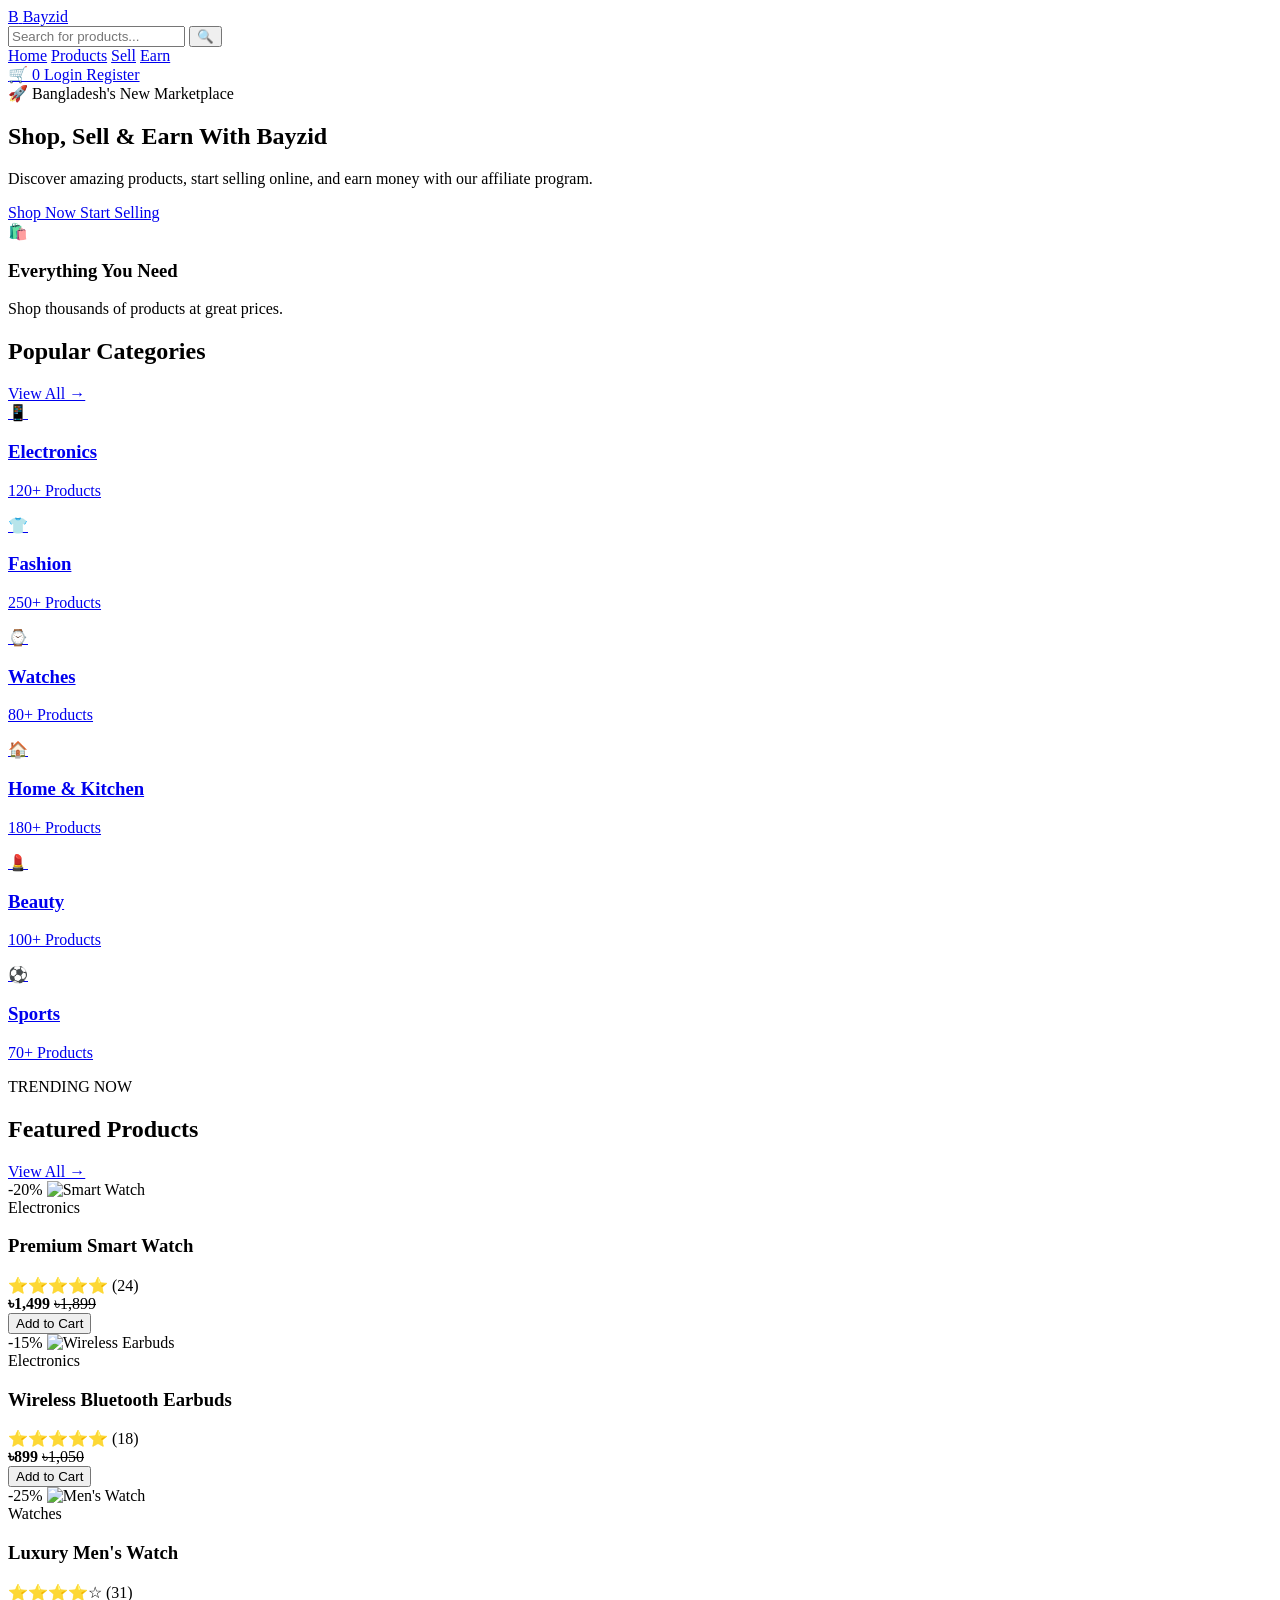
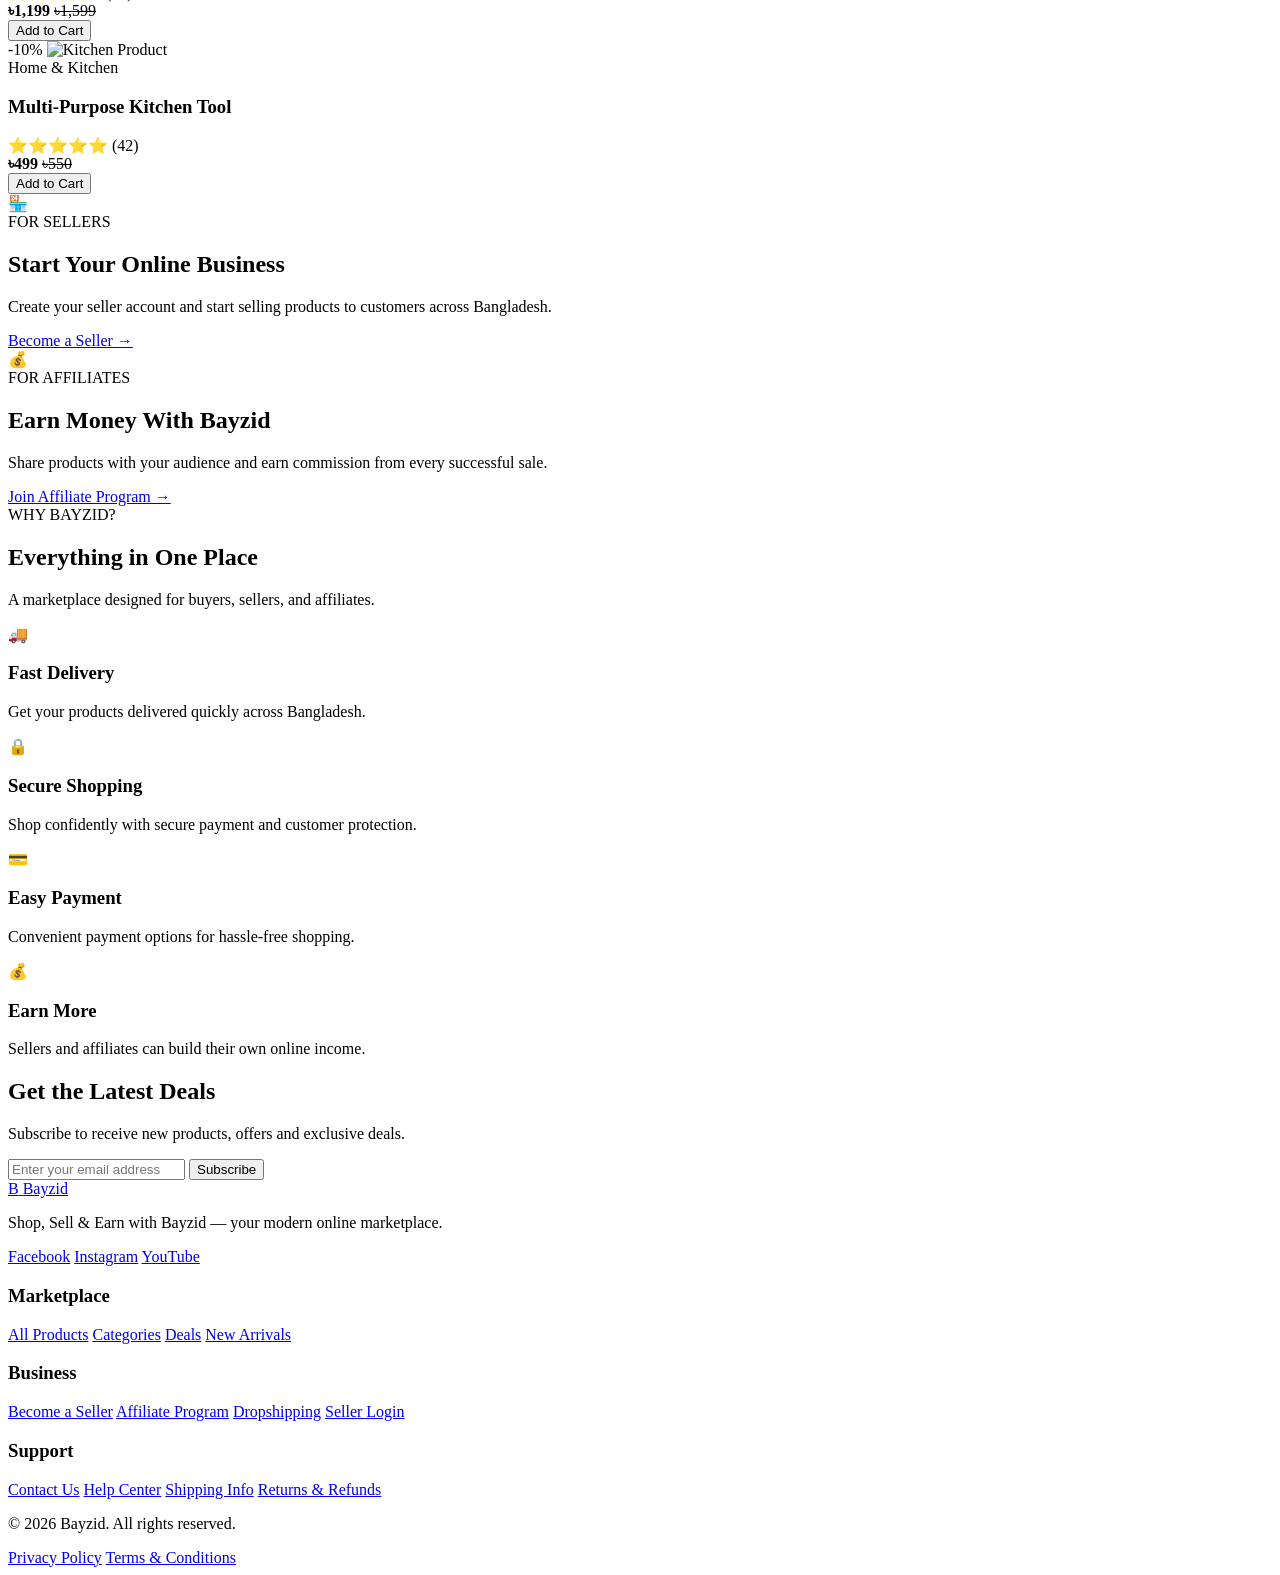
==== index.html @ ac8b2503 "Create index.html" ====
<!DOCTYPE html>
<html lang="en">
<head>
    <meta charset="UTF-8">
    <meta name="viewport" content="width=device-width, initial-scale=1.0">

    <title>Bayzid - Shop, Sell & Earn</title>

    <!-- Main CSS -->
    <link rel="stylesheet" href="style.css">

    <!-- Google Font -->
    <link rel="preconnect" href="https://fonts.googleapis.com">
    <link rel="preconnect" href="https://fonts.gstatic.com" crossorigin>
    <link
        href="https://fonts.googleapis.com/css2?family=Inter:wght@400;500;600;700;800&display=swap"
        rel="stylesheet"
    >
</head>

<body>

    <!-- ================= HEADER ================= -->
    <header class="header">
        <div class="container header-wrapper">

            <!-- Logo -->
            <a href="index.html" class="logo">
                <span class="logo-icon">B</span>
                <span class="logo-text">Bayzid</span>
            </a>

            <!-- Search -->
            <div class="search-box">
                <input
                    type="text"
                    id="searchInput"
                    placeholder="Search for products..."
                >
                <button type="button" onclick="searchProducts()">
                    🔍
                </button>
            </div>

            <!-- Navigation -->
            <nav class="navigation">
                <a href="index.html">Home</a>
                <a href="products.html">Products</a>
                <a href="seller.html">Sell</a>
                <a href="affiliate.html">Earn</a>
            </nav>

            <!-- User Actions -->
            <div class="header-actions">
                <a href="cart.html" class="cart-button">
                    🛒
                    <span id="cartCount">0</span>
                </a>

                <a href="login.html" class="login-button">
                    Login
                </a>

                <a href="register.html" class="register-button">
                    Register
                </a>
            </div>

        </div>
    </header>


    <!-- ================= HERO SECTION ================= -->
    <section class="hero">
        <div class="container hero-wrapper">

            <div class="hero-content">

                <span class="hero-badge">
                    🚀 Bangladesh's New Marketplace
                </span>

                <h1>
                    Shop, Sell & <span>Earn</span>
                    With Bayzid
                </h1>

                <p>
                    Discover amazing products, start selling online,
                    and earn money with our affiliate program.
                </p>

                <div class="hero-buttons">
                    <a href="products.html" class="primary-button">
                        Shop Now
                    </a>

                    <a href="seller.html" class="secondary-button">
                        Start Selling
                    </a>
                </div>

            </div>

            <div class="hero-image">
                <div class="hero-card">
                    <div class="hero-card-icon">🛍️</div>
                    <h3>Everything You Need</h3>
                    <p>Shop thousands of products at great prices.</p>
                </div>
            </div>

        </div>
    </section>


    <!-- ================= CATEGORIES ================= -->
    <section class="categories-section">
        <div class="container">

            <div class="section-header">
                <h2>Popular Categories</h2>
                <a href="categories.html">View All →</a>
            </div>

            <div class="categories-grid">

                <a href="products.html?category=electronics" class="category-card">
                    <div class="category-icon">📱</div>
                    <h3>Electronics</h3>
                    <p>120+ Products</p>
                </a>

                <a href="products.html?category=fashion" class="category-card">
                    <div class="category-icon">👕</div>
                    <h3>Fashion</h3>
                    <p>250+ Products</p>
                </a>

                <a href="products.html?category=watch" class="category-card">
                    <div class="category-icon">⌚</div>
                    <h3>Watches</h3>
                    <p>80+ Products</p>
                </a>

                <a href="products.html?category=home" class="category-card">
                    <div class="category-icon">🏠</div>
                    <h3>Home & Kitchen</h3>
                    <p>180+ Products</p>
                </a>

                <a href="products.html?category=beauty" class="category-card">
                    <div class="category-icon">💄</div>
                    <h3>Beauty</h3>
                    <p>100+ Products</p>
                </a>

                <a href="products.html?category=sports" class="category-card">
                    <div class="category-icon">⚽</div>
                    <h3>Sports</h3>
                    <p>70+ Products</p>
                </a>

            </div>

        </div>
    </section>


    <!-- ================= FEATURED PRODUCTS ================= -->
    <section class="products-section">
        <div class="container">

            <div class="section-header">
                <div>
                    <span class="section-label">TRENDING NOW</span>
                    <h2>Featured Products</h2>
                </div>

                <a href="products.html">View All →</a>
            </div>

            <div class="products-grid" id="productGrid">

                <!-- Product 01 -->
                <div class="product-card">

                    <div class="product-image">
                        <span class="discount-badge">-20%</span>
                        <img
                            src="assets/images/product-1.jpg"
                            alt="Smart Watch"
                        >
                    </div>

                    <div class="product-info">

                        <span class="product-category">
                            Electronics
                        </span>

                        <h3>Premium Smart Watch</h3>

                        <div class="rating">
                            ⭐⭐⭐⭐⭐
                            <span>(24)</span>
                        </div>

                        <div class="price">
                            <strong>৳1,499</strong>
                            <del>৳1,899</del>
                        </div>

                        <button
                            class="add-cart-button"
                            onclick="addToCart('Premium Smart Watch', 1499)"
                        >
                            Add to Cart
                        </button>

                    </div>
                </div>


                <!-- Product 02 -->
                <div class="product-card">

                    <div class="product-image">
                        <span class="discount-badge">-15%</span>
                        <img
                            src="assets/images/product-2.jpg"
                            alt="Wireless Earbuds"
                        >
                    </div>

                    <div class="product-info">

                        <span class="product-category">
                            Electronics
                        </span>

                        <h3>Wireless Bluetooth Earbuds</h3>

                        <div class="rating">
                            ⭐⭐⭐⭐⭐
                            <span>(18)</span>
                        </div>

                        <div class="price">
                            <strong>৳899</strong>
                            <del>৳1,050</del>
                        </div>

                        <button
                            class="add-cart-button"
                            onclick="addToCart('Wireless Bluetooth Earbuds', 899)"
                        >
                            Add to Cart
                        </button>

                    </div>
                </div>


                <!-- Product 03 -->
                <div class="product-card">

                    <div class="product-image">
                        <span class="discount-badge">-25%</span>
                        <img
                            src="assets/images/product-3.jpg"
                            alt="Men's Watch"
                        >
                    </div>

                    <div class="product-info">

                        <span class="product-category">
                            Watches
                        </span>

                        <h3>Luxury Men's Watch</h3>

                        <div class="rating">
                            ⭐⭐⭐⭐☆
                            <span>(31)</span>
                        </div>

                        <div class="price">
                            <strong>৳1,199</strong>
                            <del>৳1,599</del>
                        </div>

                        <button
                            class="add-cart-button"
                            onclick="addToCart('Luxury Men Watch', 1199)"
                        >
                            Add to Cart
                        </button>

                    </div>
                </div>


                <!-- Product 04 -->
                <div class="product-card">

                    <div class="product-image">
                        <span class="discount-badge">-10%</span>
                        <img
                            src="assets/images/product-4.jpg"
                            alt="Kitchen Product"
                        >
                    </div>

                    <div class="product-info">

                        <span class="product-category">
                            Home & Kitchen
                        </span>

                        <h3>Multi-Purpose Kitchen Tool</h3>

                        <div class="rating">
                            ⭐⭐⭐⭐⭐
                            <span>(42)</span>
                        </div>

                        <div class="price">
                            <strong>৳499</strong>
                            <del>৳550</del>
                        </div>

                        <button
                            class="add-cart-button"
                            onclick="addToCart('Multi-Purpose Kitchen Tool', 499)"
                        >
                            Add to Cart
                        </button>

                    </div>
                </div>

            </div>

        </div>
    </section>


    <!-- ================= SELLER / AFFILIATE BANNER ================= -->
    <section class="business-section">
        <div class="container business-grid">

            <div class="business-card seller-card">

                <div class="business-icon">
                    🏪
                </div>

                <div>
                    <span>FOR SELLERS</span>

                    <h2>
                        Start Your Online Business
                    </h2>

                    <p>
                        Create your seller account and start selling
                        products to customers across Bangladesh.
                    </p>

                    <a href="seller.html">
                        Become a Seller →
                    </a>
                </div>

            </div>


            <div class="business-card affiliate-card">

                <div class="business-icon">
                    💰
                </div>

                <div>
                    <span>FOR AFFILIATES</span>

                    <h2>
                        Earn Money With Bayzid
                    </h2>

                    <p>
                        Share products with your audience and earn
                        commission from every successful sale.
                    </p>

                    <a href="affiliate.html">
                        Join Affiliate Program →
                    </a>
                </div>

            </div>

        </div>
    </section>


    <!-- ================= WHY BAYZID ================= -->
    <section class="why-section">
        <div class="container">

            <div class="section-header center">
                <span class="section-label">WHY BAYZID?</span>
                <h2>Everything in One Place</h2>
                <p>
                    A marketplace designed for buyers, sellers,
                    and affiliates.
                </p>
            </div>


            <div class="features-grid">

                <div class="feature-card">
                    <div class="feature-icon">🚚</div>
                    <h3>Fast Delivery</h3>
                    <p>
                        Get your products delivered quickly
                        across Bangladesh.
                    </p>
                </div>

                <div class="feature-card">
                    <div class="feature-icon">🔒</div>
                    <h3>Secure Shopping</h3>
                    <p>
                        Shop confidently with secure payment
                        and customer protection.
                    </p>
                </div>

                <div class="feature-card">
                    <div class="feature-icon">💳</div>
                    <h3>Easy Payment</h3>
                    <p>
                        Convenient payment options for
                        hassle-free shopping.
                    </p>
                </div>

                <div class="feature-card">
                    <div class="feature-icon">💰</div>
                    <h3>Earn More</h3>
                    <p>
                        Sellers and affiliates can build
                        their own online income.
                    </p>
                </div>

            </div>

        </div>
    </section>


    <!-- ================= NEWSLETTER ================= -->
    <section class="newsletter-section">
        <div class="container newsletter-wrapper">

            <div>
                <h2>Get the Latest Deals</h2>
                <p>
                    Subscribe to receive new products,
                    offers and exclusive deals.
                </p>
            </div>

            <form
                class="newsletter-form"
                onsubmit="subscribeNewsletter(event)"
            >
                <input
                    type="email"
                    id="newsletterEmail"
                    placeholder="Enter your email address"
                    required
                >

                <button type="submit">
                    Subscribe
                </button>
            </form>

        </div>
    </section>


    <!-- ================= FOOTER ================= -->
    <footer class="footer">

        <div class="container footer-grid">

            <div class="footer-about">

                <a href="index.html" class="logo footer-logo">
                    <span class="logo-icon">B</span>
                    <span class="logo-text">Bayzid</span>
                </a>

                <p>
                    Shop, Sell & Earn with Bayzid —
                    your modern online marketplace.
                </p>

                <div class="social-links">
                    <a href="#" aria-label="Facebook">Facebook</a>
                    <a href="#" aria-label="Instagram">Instagram</a>
                    <a href="#" aria-label="YouTube">YouTube</a>
                </div>

            </div>


            <div class="footer-column">

                <h3>Marketplace</h3>

                <a href="products.html">All Products</a>
                <a href="categories.html">Categories</a>
                <a href="deals.html">Deals</a>
                <a href="new-arrivals.html">New Arrivals</a>

            </div>


            <div class="footer-column">

                <h3>Business</h3>

                <a href="seller.html">Become a Seller</a>
                <a href="affiliate.html">Affiliate Program</a>
                <a href="dropshipping.html">Dropshipping</a>
                <a href="seller-login.html">Seller Login</a>

            </div>


            <div class="footer-column">

                <h3>Support</h3>

                <a href="contact.html">Contact Us</a>
                <a href="help.html">Help Center</a>
                <a href="shipping.html">Shipping Info</a>
                <a href="returns.html">Returns & Refunds</a>

            </div>

        </div>


        <div class="container footer-bottom">

            <p>
                © 2026 Bayzid. All rights reserved.
            </p>

            <div>
                <a href="privacy.html">Privacy Policy</a>
                <a href="terms.html">Terms & Conditions</a>
            </div>

        </div>

    </footer>


    <!-- Main JavaScript -->
    <script src="script.js"></script>

</body>
                  </html>
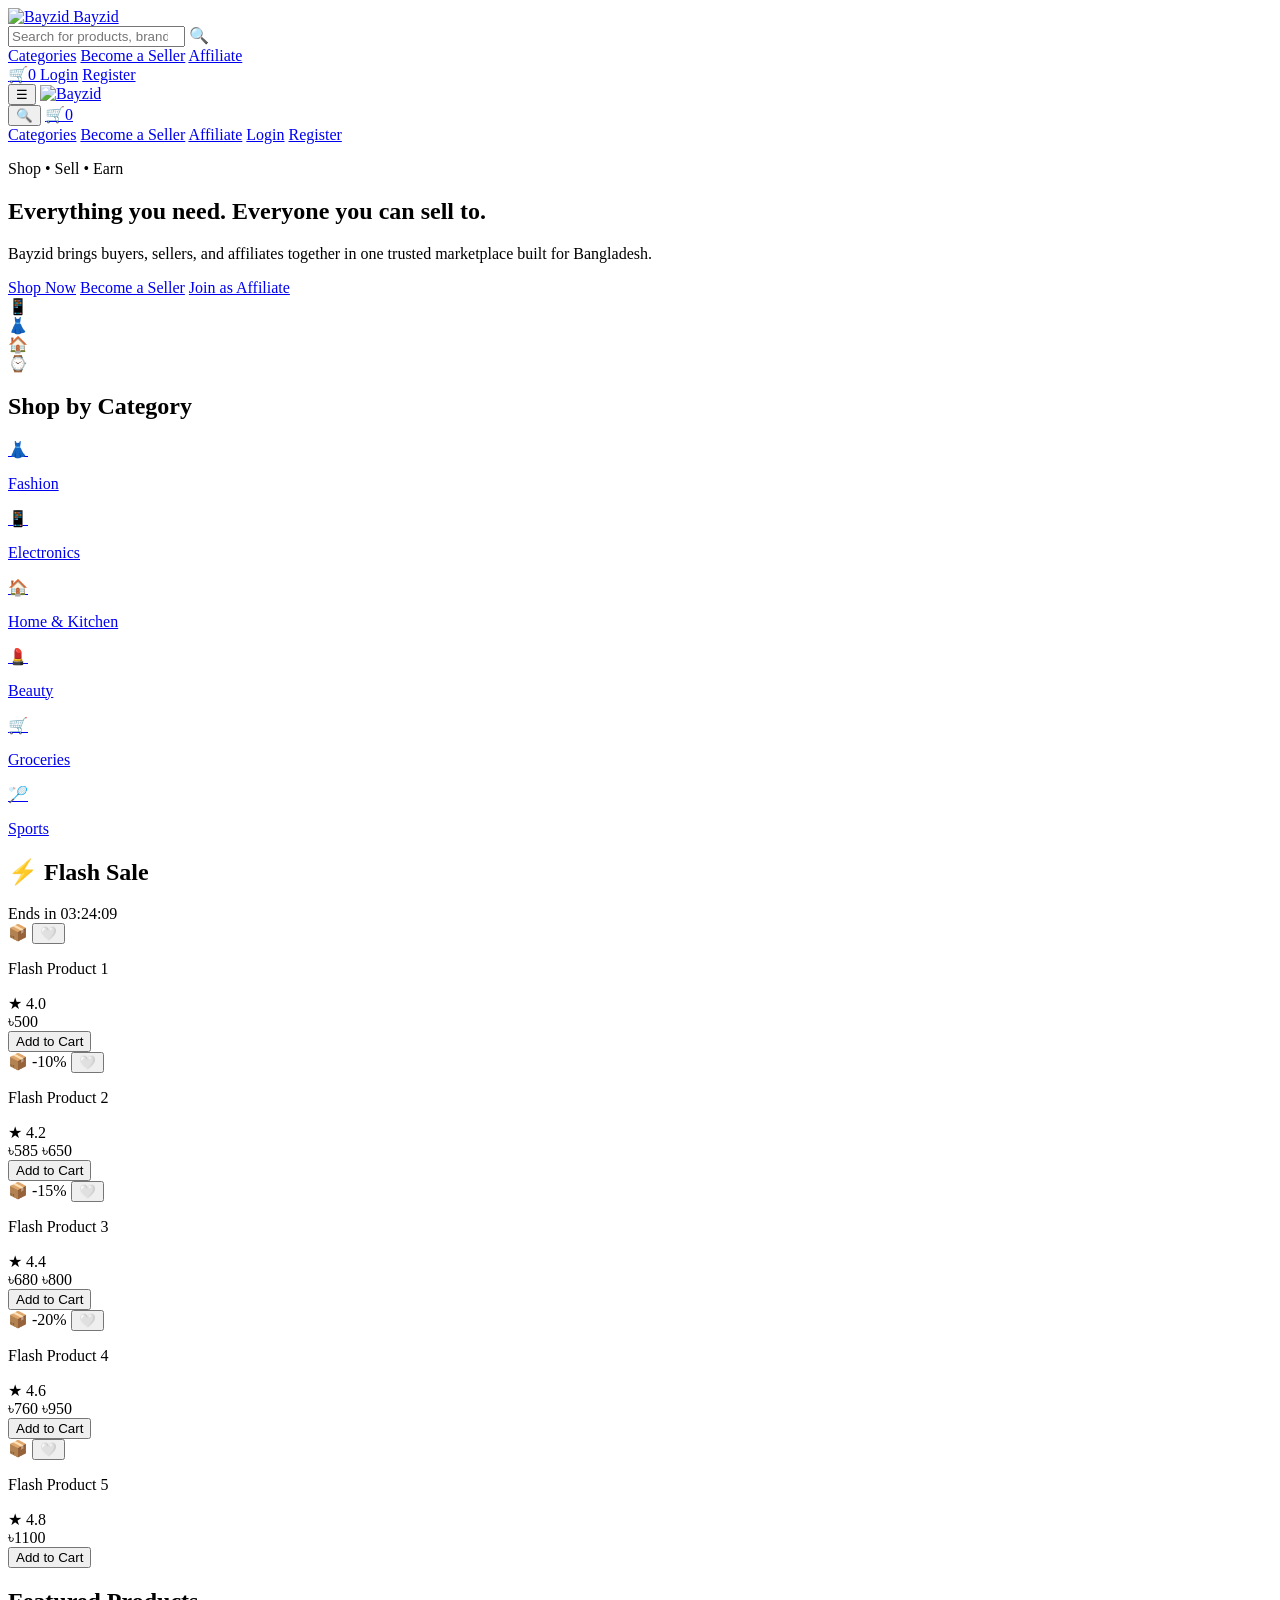
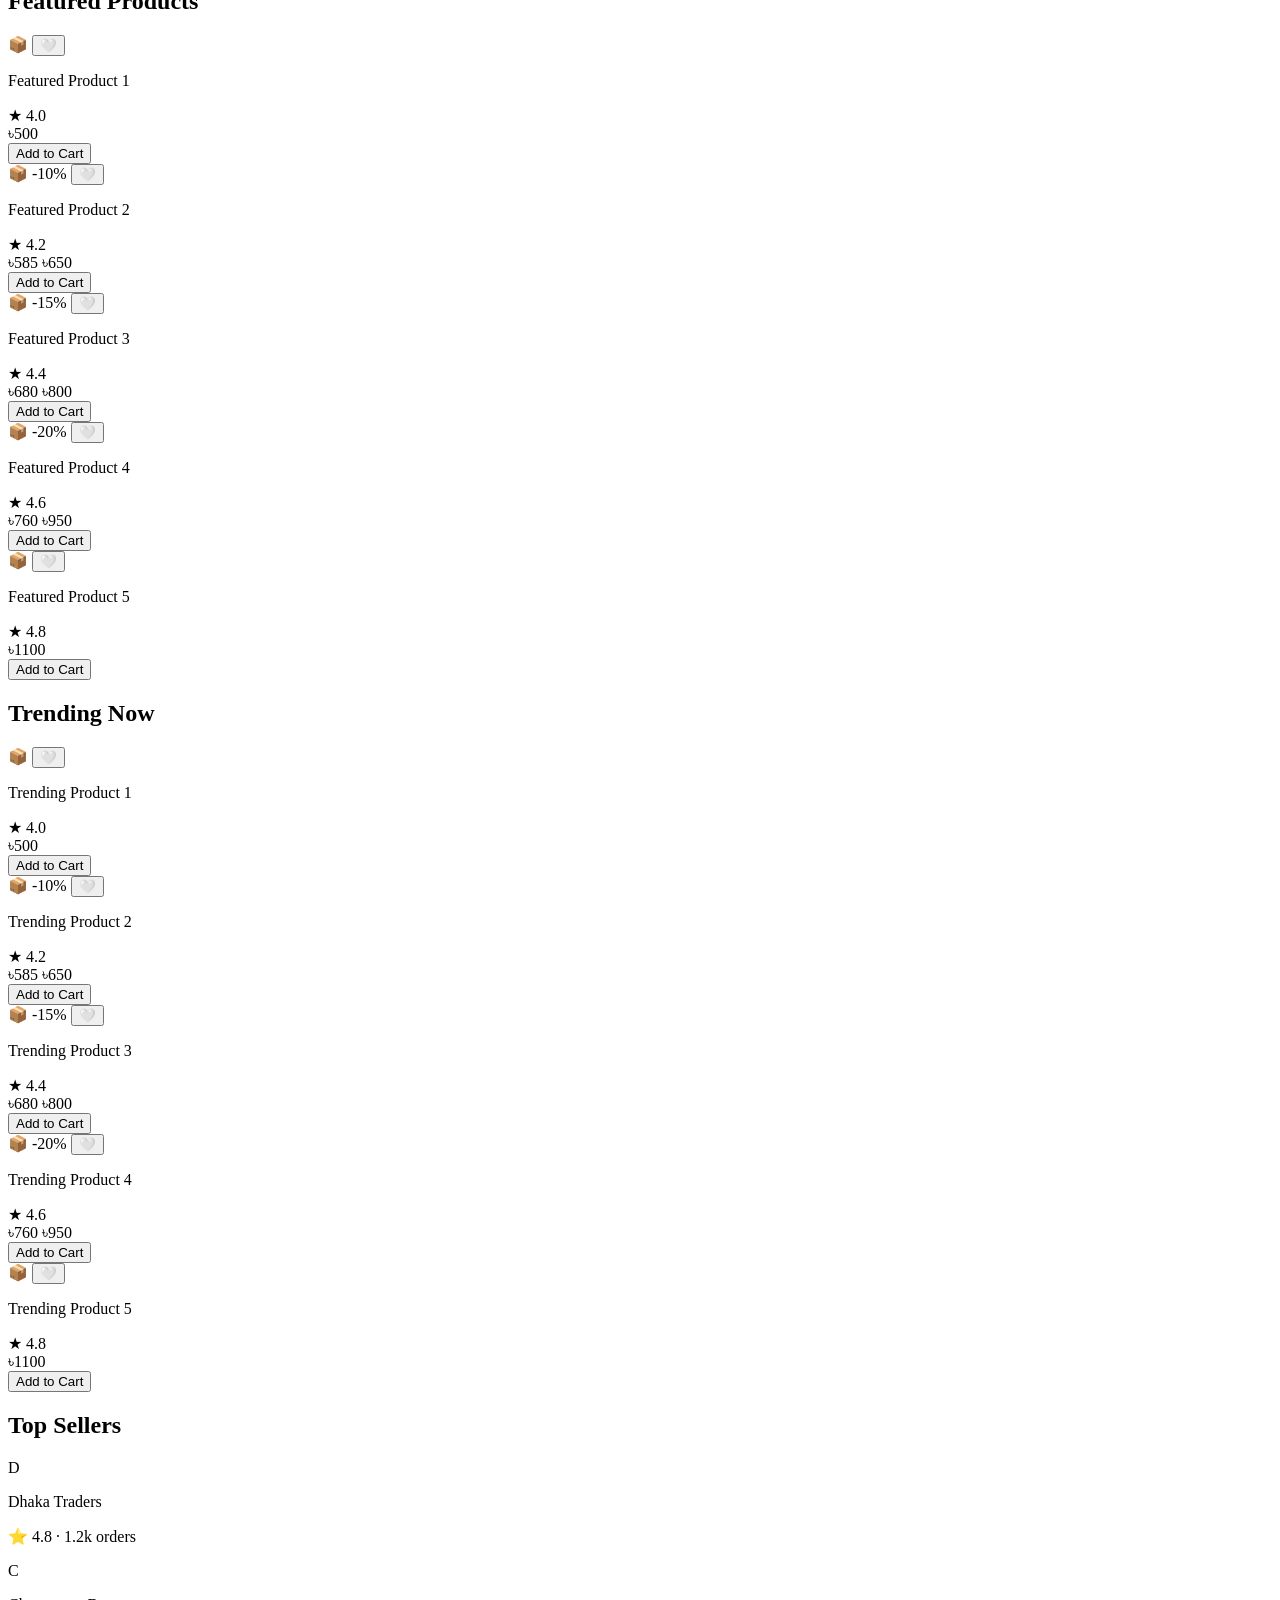
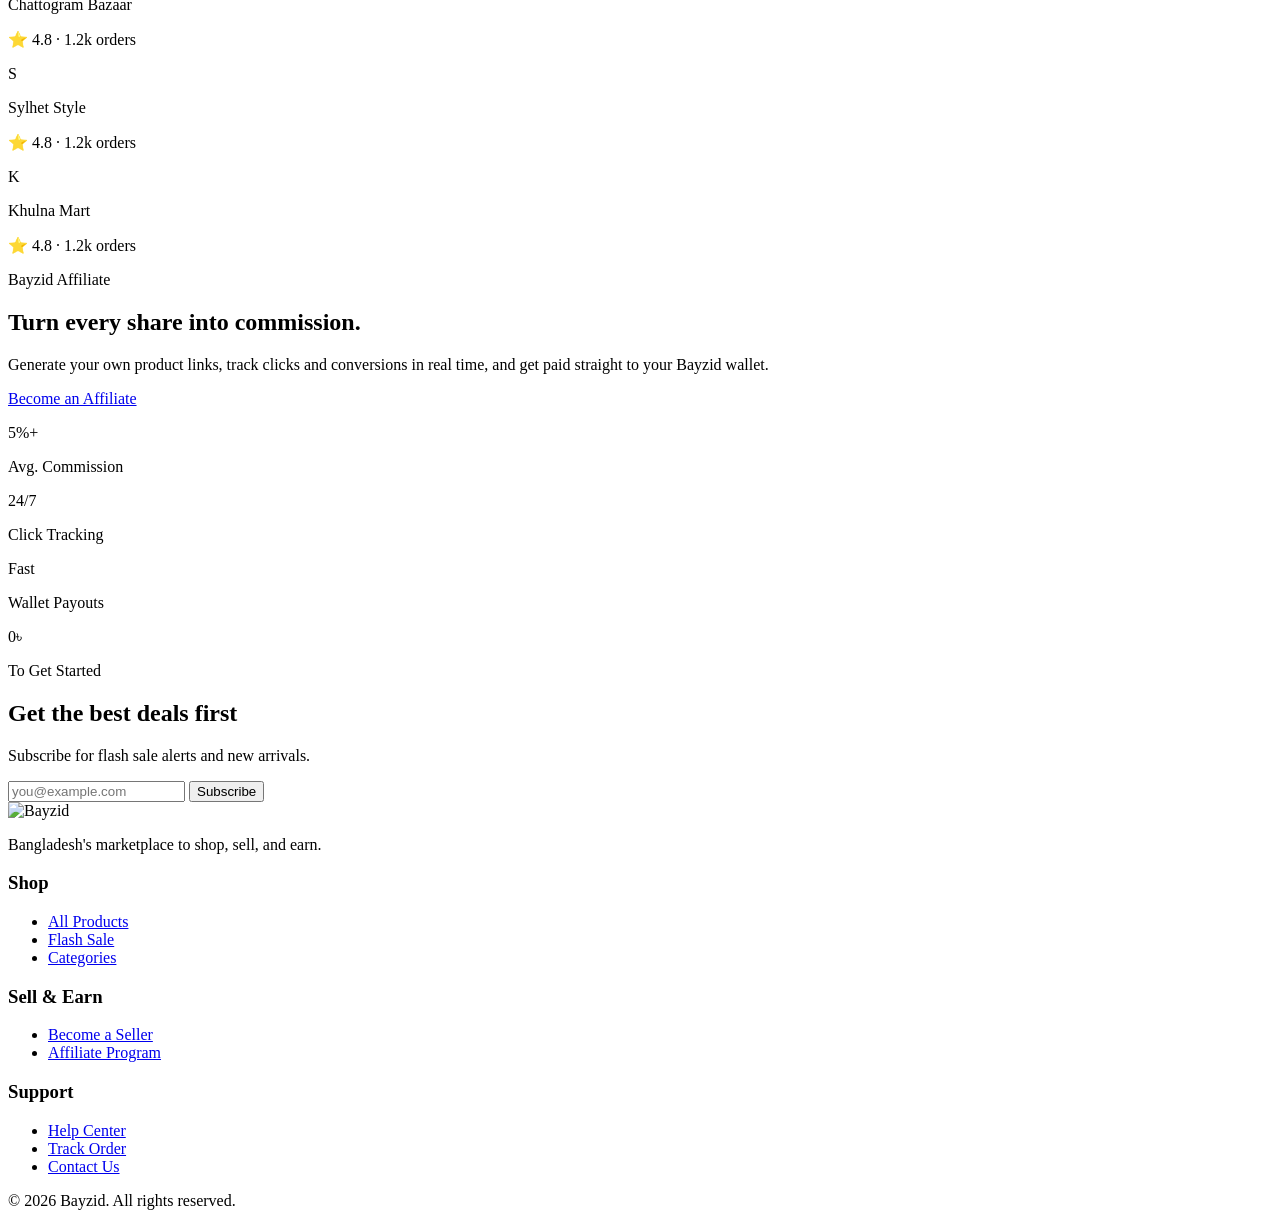
==== commit c8c2311d: "Add files via upload" ====
--- a/index.html
+++ b/index.html
@@ -1,583 +1,295 @@
 <!DOCTYPE html>
 <html lang="en">
 <head>
-    <meta charset="UTF-8">
-    <meta name="viewport" content="width=device-width, initial-scale=1.0">
-
-    <title>Bayzid - Shop, Sell & Earn</title>
-
-    <!-- Main CSS -->
-    <link rel="stylesheet" href="style.css">
-
-    <!-- Google Font -->
-    <link rel="preconnect" href="https://fonts.googleapis.com">
-    <link rel="preconnect" href="https://fonts.gstatic.com" crossorigin>
-    <link
-        href="https://fonts.googleapis.com/css2?family=Inter:wght@400;500;600;700;800&display=swap"
-        rel="stylesheet"
-    >
+<meta charset="UTF-8" />
+<meta name="viewport" content="width=device-width, initial-scale=1.0" />
+<title>Bayzid — Shop • Sell • Earn</title>
+<meta name="description" content="Bayzid is Bangladesh's marketplace to buy products, sell products, and earn through affiliate marketing." />
+<meta property="og:title" content="Bayzid — Shop • Sell • Earn" />
+<meta property="og:description" content="Buy, sell, and earn on Bayzid — Bangladesh's all-in-one marketplace." />
+<link rel="icon" href="assets/logos/bayzid-logo-icon.png" />
+<script src="https://cdn.tailwindcss.com"></script>
+<link rel="preconnect" href="https://fonts.googleapis.com">
+<link href="https://fonts.googleapis.com/css2?family=Inter:wght@400;500;600;700&family=Manrope:wght@700;800&display=swap" rel="stylesheet">
+<link rel="stylesheet" href="css/style.css" />
 </head>
-
-<body>
-
-    <!-- ================= HEADER ================= -->
-    <header class="header">
-        <div class="container header-wrapper">
-
-            <!-- Logo -->
-            <a href="index.html" class="logo">
-                <span class="logo-icon">B</span>
-                <span class="logo-text">Bayzid</span>
-            </a>
-
-            <!-- Search -->
-            <div class="search-box">
-                <input
-                    type="text"
-                    id="searchInput"
-                    placeholder="Search for products..."
-                >
-                <button type="button" onclick="searchProducts()">
-                    🔍
-                </button>
-            </div>
-
-            <!-- Navigation -->
-            <nav class="navigation">
-                <a href="index.html">Home</a>
-                <a href="products.html">Products</a>
-                <a href="seller.html">Sell</a>
-                <a href="affiliate.html">Earn</a>
-            </nav>
-
-            <!-- User Actions -->
-            <div class="header-actions">
-                <a href="cart.html" class="cart-button">
-                    🛒
-                    <span id="cartCount">0</span>
-                </a>
-
-                <a href="login.html" class="login-button">
-                    Login
-                </a>
-
-                <a href="register.html" class="register-button">
-                    Register
-                </a>
-            </div>
-
+<body class="min-h-screen text-slate-900">
+
+<div id="toast-container" class="fixed top-4 right-4 z-50 flex flex-col gap-2 items-end"></div>
+
+<!-- ============ HEADER ============ -->
+<header class="sticky top-0 z-40 bg-white/90 backdrop-blur border-b border-slate-100">
+  <!-- Desktop -->
+  <div class="hidden lg:flex items-center gap-6 max-w-7xl mx-auto px-6 py-3">
+    <a href="index.html" class="flex items-center gap-2 shrink-0">
+      <img src="assets/logos/bayzid-logo-icon.png" class="h-9 w-9 rounded-lg" alt="Bayzid" />
+      <span class="font-display font-extrabold text-lg">Bayzid</span>
+    </a>
+
+    <div class="flex-1 relative max-w-xl">
+      <input type="search" placeholder="Search for products, brands, categories…"
+        class="input-field w-full rounded-full border border-slate-200 pl-11 pr-4 py-2.5 text-sm" />
+      <span class="absolute left-4 top-1/2 -translate-y-1/2 text-slate-400">🔍</span>
+    </div>
+
+    <nav class="flex items-center gap-5 text-sm font-medium text-slate-600">
+      <a href="products.html" class="hover:text-[#1E3A8A]">Categories</a>
+      <a href="seller-dashboard.html" class="hover:text-[#1E3A8A]">Become a Seller</a>
+      <a href="#affiliate" class="hover:text-[#1E3A8A]">Affiliate</a>
+    </nav>
+
+    <div class="flex items-center gap-4 shrink-0">
+      <a href="cart.html" class="relative text-xl" aria-label="Cart">
+        🛒<span class="absolute -top-1.5 -right-2 bg-orange-500 text-white text-[10px] rounded-full w-4 h-4 flex items-center justify-center" id="cart-count">0</span>
+      </a>
+      <a href="login.html" class="text-sm font-medium text-slate-600 hover:text-[#1E3A8A]">Login</a>
+      <a href="register.html" class="btn-accent text-white text-sm font-semibold px-4 py-2 rounded-full">Register</a>
+    </div>
+  </div>
+
+  <!-- Mobile -->
+  <div class="lg:hidden flex items-center justify-between px-4 py-3">
+    <button id="mobile-menu-btn" class="text-2xl" aria-label="Menu">☰</button>
+    <a href="index.html"><img src="assets/logos/bayzid-logo-icon.png" class="h-9 w-9 rounded-lg" alt="Bayzid" /></a>
+    <div class="flex items-center gap-4">
+      <button class="text-xl" aria-label="Search">🔍</button>
+      <a href="cart.html" class="relative text-xl" aria-label="Cart">🛒<span class="absolute -top-1.5 -right-2 bg-orange-500 text-white text-[10px] rounded-full w-4 h-4 flex items-center justify-center">0</span></a>
+    </div>
+  </div>
+  <div id="mobile-menu" class="hidden lg:hidden border-t border-slate-100 px-4 py-3 space-y-3 text-sm font-medium">
+    <a href="products.html" class="block">Categories</a>
+    <a href="seller-dashboard.html" class="block">Become a Seller</a>
+    <a href="#affiliate" class="block">Affiliate</a>
+    <a href="login.html" class="block">Login</a>
+    <a href="register.html" class="block text-[#1E3A8A] font-semibold">Register</a>
+  </div>
+</header>
+
+<!-- ============ HERO ============ -->
+<section class="bayzid-gradient relative overflow-hidden">
+  <div class="max-w-7xl mx-auto px-6 py-16 sm:py-24 grid lg:grid-cols-2 gap-10 items-center relative z-10">
+    <div class="text-white">
+      <p class="uppercase tracking-[0.25em] text-xs text-orange-300 font-semibold mb-4">Shop • Sell • Earn</p>
+      <h1 class="font-display text-4xl sm:text-5xl font-extrabold leading-tight mb-5">Everything you need. Everyone you can sell to.</h1>
+      <p class="text-blue-100/80 text-lg mb-8 max-w-lg">Bayzid brings buyers, sellers, and affiliates together in one trusted marketplace built for Bangladesh.</p>
+      <div class="flex flex-wrap gap-3">
+        <a href="products.html" class="btn-accent text-white font-semibold px-6 py-3 rounded-full shadow-lg">Shop Now</a>
+        <a href="seller-dashboard.html" class="bg-white/10 border border-white/30 text-white font-semibold px-6 py-3 rounded-full hover:bg-white/20 transition">Become a Seller</a>
+        <a href="#affiliate" class="bg-white/10 border border-white/30 text-white font-semibold px-6 py-3 rounded-full hover:bg-white/20 transition">Join as Affiliate</a>
+      </div>
+    </div>
+    <div class="relative hidden lg:block">
+      <div class="bg-white rounded-3xl shadow-2xl p-6 rotate-2">
+        <div class="grid grid-cols-2 gap-4">
+          <div class="bg-slate-50 rounded-2xl h-32 flex items-center justify-center text-4xl">📱</div>
+          <div class="bg-slate-50 rounded-2xl h-32 flex items-center justify-center text-4xl">👗</div>
+          <div class="bg-slate-50 rounded-2xl h-32 flex items-center justify-center text-4xl">🏠</div>
+          <div class="bg-slate-50 rounded-2xl h-32 flex items-center justify-center text-4xl">⌚</div>
         </div>
-    </header>
-
-
-    <!-- ================= HERO SECTION ================= -->
-    <section class="hero">
-        <div class="container hero-wrapper">
-
-            <div class="hero-content">
-
-                <span class="hero-badge">
-                    🚀 Bangladesh's New Marketplace
-                </span>
-
-                <h1>
-                    Shop, Sell & <span>Earn</span>
-                    With Bayzid
-                </h1>
-
-                <p>
-                    Discover amazing products, start selling online,
-                    and earn money with our affiliate program.
-                </p>
-
-                <div class="hero-buttons">
-                    <a href="products.html" class="primary-button">
-                        Shop Now
-                    </a>
-
-                    <a href="seller.html" class="secondary-button">
-                        Start Selling
-                    </a>
-                </div>
-
-            </div>
-
-            <div class="hero-image">
-                <div class="hero-card">
-                    <div class="hero-card-icon">🛍️</div>
-                    <h3>Everything You Need</h3>
-                    <p>Shop thousands of products at great prices.</p>
-                </div>
-            </div>
-
+      </div>
+    </div>
+  </div>
+  <div class="absolute -bottom-32 -left-32 w-96 h-96 rounded-full bg-orange-500/10 blur-3xl"></div>
+</section>
+
+<main class="max-w-7xl mx-auto px-6">
+
+  <!-- ============ CATEGORIES ============ -->
+  <section class="py-14">
+    <h2 class="font-display text-2xl font-extrabold mb-6">Shop by Category</h2>
+    <div id="categories-grid" class="grid grid-cols-3 sm:grid-cols-4 lg:grid-cols-6 gap-4"></div>
+  </section>
+
+  <!-- ============ FLASH SALE ============ -->
+  <section class="py-8">
+    <div class="flex items-center justify-between mb-6">
+      <h2 class="font-display text-2xl font-extrabold flex items-center gap-2">⚡ Flash Sale</h2>
+      <span id="flash-sale-timer" class="text-sm font-semibold text-orange-600 bg-orange-50 px-3 py-1.5 rounded-full"></span>
+    </div>
+    <div id="flash-sale-grid" class="grid grid-cols-2 sm:grid-cols-3 lg:grid-cols-5 gap-5"></div>
+  </section>
+
+  <!-- ============ FEATURED PRODUCTS ============ -->
+  <section class="py-8">
+    <h2 class="font-display text-2xl font-extrabold mb-6">Featured Products</h2>
+    <div id="featured-grid" class="grid grid-cols-2 sm:grid-cols-3 lg:grid-cols-5 gap-5"></div>
+  </section>
+
+  <!-- ============ TRENDING ============ -->
+  <section class="py-8">
+    <h2 class="font-display text-2xl font-extrabold mb-6">Trending Now</h2>
+    <div id="trending-grid" class="grid grid-cols-2 sm:grid-cols-3 lg:grid-cols-5 gap-5"></div>
+  </section>
+
+  <!-- ============ TOP SELLERS ============ -->
+  <section class="py-8">
+    <h2 class="font-display text-2xl font-extrabold mb-6">Top Sellers</h2>
+    <div id="top-sellers-grid" class="grid grid-cols-2 sm:grid-cols-4 gap-5"></div>
+  </section>
+
+  <!-- ============ AFFILIATE CTA ============ -->
+  <section id="affiliate" class="py-14">
+    <div class="bayzid-gradient rounded-3xl p-10 sm:p-14 text-white grid lg:grid-cols-2 gap-8 items-center">
+      <div>
+        <p class="uppercase tracking-[0.2em] text-xs text-orange-300 font-semibold mb-4">Bayzid Affiliate</p>
+        <h2 class="font-display text-3xl font-extrabold mb-4">Turn every share into commission.</h2>
+        <p class="text-blue-100/80 mb-6 max-w-md">Generate your own product links, track clicks and conversions in real time, and get paid straight to your Bayzid wallet.</p>
+        <a href="register.html" class="btn-accent inline-block text-white font-semibold px-6 py-3 rounded-full">Become an Affiliate</a>
+      </div>
+      <div class="grid grid-cols-2 gap-4">
+        <div class="bg-white/10 rounded-2xl p-5"><p class="text-3xl font-extrabold">5%+</p><p class="text-sm text-blue-100/70">Avg. Commission</p></div>
+        <div class="bg-white/10 rounded-2xl p-5"><p class="text-3xl font-extrabold">24/7</p><p class="text-sm text-blue-100/70">Click Tracking</p></div>
+        <div class="bg-white/10 rounded-2xl p-5"><p class="text-3xl font-extrabold">Fast</p><p class="text-sm text-blue-100/70">Wallet Payouts</p></div>
+        <div class="bg-white/10 rounded-2xl p-5"><p class="text-3xl font-extrabold">0৳</p><p class="text-sm text-blue-100/70">To Get Started</p></div>
+      </div>
+    </div>
+  </section>
+
+  <!-- ============ NEWSLETTER ============ -->
+  <section class="py-14">
+    <div class="bg-slate-50 rounded-3xl p-8 sm:p-12 text-center">
+      <h2 class="font-display text-2xl font-extrabold mb-2">Get the best deals first</h2>
+      <p class="text-slate-500 mb-6">Subscribe for flash sale alerts and new arrivals.</p>
+      <form id="newsletter-form" class="flex flex-col sm:flex-row gap-3 max-w-md mx-auto">
+        <input type="email" required placeholder="you@example.com" class="input-field flex-1 rounded-full border border-slate-200 px-5 py-3" />
+        <button type="submit" class="btn-primary text-white font-semibold px-6 py-3 rounded-full">Subscribe</button>
+      </form>
+    </div>
+  </section>
+</main>
+
+<!-- ============ FOOTER ============ -->
+<footer class="bg-[#0f2159] text-blue-100/70 mt-10">
+  <div class="max-w-7xl mx-auto px-6 py-12 grid sm:grid-cols-2 lg:grid-cols-4 gap-8">
+    <div>
+      <img src="assets/logos/bayzid-logo-icon.png" class="h-9 w-9 rounded-lg mb-3" alt="Bayzid" />
+      <p class="text-sm">Bangladesh's marketplace to shop, sell, and earn.</p>
+    </div>
+    <div>
+      <h3 class="text-white font-semibold mb-3 text-sm">Shop</h3>
+      <ul class="space-y-2 text-sm">
+        <li><a href="products.html" class="hover:text-white">All Products</a></li>
+        <li><a href="#" class="hover:text-white">Flash Sale</a></li>
+        <li><a href="#" class="hover:text-white">Categories</a></li>
+      </ul>
+    </div>
+    <div>
+      <h3 class="text-white font-semibold mb-3 text-sm">Sell &amp; Earn</h3>
+      <ul class="space-y-2 text-sm">
+        <li><a href="seller-dashboard.html" class="hover:text-white">Become a Seller</a></li>
+        <li><a href="#affiliate" class="hover:text-white">Affiliate Program</a></li>
+      </ul>
+    </div>
+    <div>
+      <h3 class="text-white font-semibold mb-3 text-sm">Support</h3>
+      <ul class="space-y-2 text-sm">
+        <li><a href="#" class="hover:text-white">Help Center</a></li>
+        <li><a href="#" class="hover:text-white">Track Order</a></li>
+        <li><a href="#" class="hover:text-white">Contact Us</a></li>
+      </ul>
+    </div>
+  </div>
+  <div class="border-t border-white/10 text-center text-xs py-5">© 2026 Bayzid. All rights reserved.</div>
+</footer>
+
+<script src="js/api.js"></script>
+<script src="js/ui.js"></script>
+<script>
+document.getElementById("mobile-menu-btn").addEventListener("click", () => {
+  document.getElementById("mobile-menu").classList.toggle("hidden");
+});
+
+const DEMO_CATEGORIES = [
+  { name: "Fashion", icon: "👗" }, { name: "Electronics", icon: "📱" },
+  { name: "Home & Kitchen", icon: "🏠" }, { name: "Beauty", icon: "💄" },
+  { name: "Groceries", icon: "🛒" }, { name: "Sports", icon: "🏸" },
+];
+
+const DEMO_PRODUCTS = (prefix, count) => Array.from({ length: count }, (_, i) => ({
+  name: `${prefix} Product ${i + 1}`,
+  price: (500 + i * 150).toFixed(0),
+  discount: [0, 10, 15, 20][i % 4],
+  rating: (4 + (i % 5) * 0.2).toFixed(1),
+}));
+
+function renderCategories() {
+  const grid = document.getElementById("categories-grid");
+  grid.innerHTML = DEMO_CATEGORIES.map(c => `
+    <a href="products.html" class="bg-white border border-slate-100 rounded-2xl p-4 text-center hover:shadow-md hover:-translate-y-0.5 transition">
+      <div class="text-3xl mb-2">${c.icon}</div>
+      <p class="text-xs font-medium text-slate-600">${c.name}</p>
+    </a>`).join("");
+}
+
+function productCard(p) {
+  const finalPrice = p.discount ? (p.price * (1 - p.discount / 100)).toFixed(0) : p.price;
+  return `
+    <div class="bg-white border border-slate-100 rounded-2xl overflow-hidden hover:shadow-lg transition group">
+      <div class="relative h-32 sm:h-36 bg-slate-50 flex items-center justify-center text-4xl">📦
+        ${p.discount ? `<span class="absolute top-2 left-2 bg-orange-500 text-white text-[10px] font-bold px-2 py-0.5 rounded-full">-${p.discount}%</span>` : ""}
+        <button class="absolute top-2 right-2 bg-white/90 rounded-full w-7 h-7 flex items-center justify-center text-sm opacity-0 group-hover:opacity-100 transition" aria-label="Wishlist">🤍</button>
+      </div>
+      <div class="p-3">
+        <p class="text-sm font-medium text-slate-800 truncate">${p.name}</p>
+        <div class="flex items-center gap-1 text-xs text-amber-500 mt-1">★ ${p.rating}</div>
+        <div class="flex items-center gap-2 mt-1">
+          <span class="font-bold text-slate-900">৳${finalPrice}</span>
+          ${p.discount ? `<span class="text-xs text-slate-400 line-through">৳${p.price}</span>` : ""}
         </div>
-    </section>
-
-
-    <!-- ================= CATEGORIES ================= -->
-    <section class="categories-section">
-        <div class="container">
-
-            <div class="section-header">
-                <h2>Popular Categories</h2>
-                <a href="categories.html">View All →</a>
-            </div>
-
-            <div class="categories-grid">
-
-                <a href="products.html?category=electronics" class="category-card">
-                    <div class="category-icon">📱</div>
-                    <h3>Electronics</h3>
-                    <p>120+ Products</p>
-                </a>
-
-                <a href="products.html?category=fashion" class="category-card">
-                    <div class="category-icon">👕</div>
-                    <h3>Fashion</h3>
-                    <p>250+ Products</p>
-                </a>
-
-                <a href="products.html?category=watch" class="category-card">
-                    <div class="category-icon">⌚</div>
-                    <h3>Watches</h3>
-                    <p>80+ Products</p>
-                </a>
-
-                <a href="products.html?category=home" class="category-card">
-                    <div class="category-icon">🏠</div>
-                    <h3>Home & Kitchen</h3>
-                    <p>180+ Products</p>
-                </a>
-
-                <a href="products.html?category=beauty" class="category-card">
-                    <div class="category-icon">💄</div>
-                    <h3>Beauty</h3>
-                    <p>100+ Products</p>
-                </a>
-
-                <a href="products.html?category=sports" class="category-card">
-                    <div class="category-icon">⚽</div>
-                    <h3>Sports</h3>
-                    <p>70+ Products</p>
-                </a>
-
-            </div>
-
-        </div>
-    </section>
-
-
-    <!-- ================= FEATURED PRODUCTS ================= -->
-    <section class="products-section">
-        <div class="container">
-
-            <div class="section-header">
-                <div>
-                    <span class="section-label">TRENDING NOW</span>
-                    <h2>Featured Products</h2>
-                </div>
-
-                <a href="products.html">View All →</a>
-            </div>
-
-            <div class="products-grid" id="productGrid">
-
-                <!-- Product 01 -->
-                <div class="product-card">
-
-                    <div class="product-image">
-                        <span class="discount-badge">-20%</span>
-                        <img
-                            src="assets/images/product-1.jpg"
-                            alt="Smart Watch"
-                        >
-                    </div>
-
-                    <div class="product-info">
-
-                        <span class="product-category">
-                            Electronics
-                        </span>
-
-                        <h3>Premium Smart Watch</h3>
-
-                        <div class="rating">
-                            ⭐⭐⭐⭐⭐
-                            <span>(24)</span>
-                        </div>
-
-                        <div class="price">
-                            <strong>৳1,499</strong>
-                            <del>৳1,899</del>
-                        </div>
-
-                        <button
-                            class="add-cart-button"
-                            onclick="addToCart('Premium Smart Watch', 1499)"
-                        >
-                            Add to Cart
-                        </button>
-
-                    </div>
-                </div>
-
-
-                <!-- Product 02 -->
-                <div class="product-card">
-
-                    <div class="product-image">
-                        <span class="discount-badge">-15%</span>
-                        <img
-                            src="assets/images/product-2.jpg"
-                            alt="Wireless Earbuds"
-                        >
-                    </div>
-
-                    <div class="product-info">
-
-                        <span class="product-category">
-                            Electronics
-                        </span>
-
-                        <h3>Wireless Bluetooth Earbuds</h3>
-
-                        <div class="rating">
-                            ⭐⭐⭐⭐⭐
-                            <span>(18)</span>
-                        </div>
-
-                        <div class="price">
-                            <strong>৳899</strong>
-                            <del>৳1,050</del>
-                        </div>
-
-                        <button
-                            class="add-cart-button"
-                            onclick="addToCart('Wireless Bluetooth Earbuds', 899)"
-                        >
-                            Add to Cart
-                        </button>
-
-                    </div>
-                </div>
-
-
-                <!-- Product 03 -->
-                <div class="product-card">
-
-                    <div class="product-image">
-                        <span class="discount-badge">-25%</span>
-                        <img
-                            src="assets/images/product-3.jpg"
-                            alt="Men's Watch"
-                        >
-                    </div>
-
-                    <div class="product-info">
-
-                        <span class="product-category">
-                            Watches
-                        </span>
-
-                        <h3>Luxury Men's Watch</h3>
-
-                        <div class="rating">
-                            ⭐⭐⭐⭐☆
-                            <span>(31)</span>
-                        </div>
-
-                        <div class="price">
-                            <strong>৳1,199</strong>
-                            <del>৳1,599</del>
-                        </div>
-
-                        <button
-                            class="add-cart-button"
-                            onclick="addToCart('Luxury Men Watch', 1199)"
-                        >
-                            Add to Cart
-                        </button>
-
-                    </div>
-                </div>
-
-
-                <!-- Product 04 -->
-                <div class="product-card">
-
-                    <div class="product-image">
-                        <span class="discount-badge">-10%</span>
-                        <img
-                            src="assets/images/product-4.jpg"
-                            alt="Kitchen Product"
-                        >
-                    </div>
-
-                    <div class="product-info">
-
-                        <span class="product-category">
-                            Home & Kitchen
-                        </span>
-
-                        <h3>Multi-Purpose Kitchen Tool</h3>
-
-                        <div class="rating">
-                            ⭐⭐⭐⭐⭐
-                            <span>(42)</span>
-                        </div>
-
-                        <div class="price">
-                            <strong>৳499</strong>
-                            <del>৳550</del>
-                        </div>
-
-                        <button
-                            class="add-cart-button"
-                            onclick="addToCart('Multi-Purpose Kitchen Tool', 499)"
-                        >
-                            Add to Cart
-                        </button>
-
-                    </div>
-                </div>
-
-            </div>
-
-        </div>
-    </section>
-
-
-    <!-- ================= SELLER / AFFILIATE BANNER ================= -->
-    <section class="business-section">
-        <div class="container business-grid">
-
-            <div class="business-card seller-card">
-
-                <div class="business-icon">
-                    🏪
-                </div>
-
-                <div>
-                    <span>FOR SELLERS</span>
-
-                    <h2>
-                        Start Your Online Business
-                    </h2>
-
-                    <p>
-                        Create your seller account and start selling
-                        products to customers across Bangladesh.
-                    </p>
-
-                    <a href="seller.html">
-                        Become a Seller →
-                    </a>
-                </div>
-
-            </div>
-
-
-            <div class="business-card affiliate-card">
-
-                <div class="business-icon">
-                    💰
-                </div>
-
-                <div>
-                    <span>FOR AFFILIATES</span>
-
-                    <h2>
-                        Earn Money With Bayzid
-                    </h2>
-
-                    <p>
-                        Share products with your audience and earn
-                        commission from every successful sale.
-                    </p>
-
-                    <a href="affiliate.html">
-                        Join Affiliate Program →
-                    </a>
-                </div>
-
-            </div>
-
-        </div>
-    </section>
-
-
-    <!-- ================= WHY BAYZID ================= -->
-    <section class="why-section">
-        <div class="container">
-
-            <div class="section-header center">
-                <span class="section-label">WHY BAYZID?</span>
-                <h2>Everything in One Place</h2>
-                <p>
-                    A marketplace designed for buyers, sellers,
-                    and affiliates.
-                </p>
-            </div>
-
-
-            <div class="features-grid">
-
-                <div class="feature-card">
-                    <div class="feature-icon">🚚</div>
-                    <h3>Fast Delivery</h3>
-                    <p>
-                        Get your products delivered quickly
-                        across Bangladesh.
-                    </p>
-                </div>
-
-                <div class="feature-card">
-                    <div class="feature-icon">🔒</div>
-                    <h3>Secure Shopping</h3>
-                    <p>
-                        Shop confidently with secure payment
-                        and customer protection.
-                    </p>
-                </div>
-
-                <div class="feature-card">
-                    <div class="feature-icon">💳</div>
-                    <h3>Easy Payment</h3>
-                    <p>
-                        Convenient payment options for
-                        hassle-free shopping.
-                    </p>
-                </div>
-
-                <div class="feature-card">
-                    <div class="feature-icon">💰</div>
-                    <h3>Earn More</h3>
-                    <p>
-                        Sellers and affiliates can build
-                        their own online income.
-                    </p>
-                </div>
-
-            </div>
-
-        </div>
-    </section>
-
-
-    <!-- ================= NEWSLETTER ================= -->
-    <section class="newsletter-section">
-        <div class="container newsletter-wrapper">
-
-            <div>
-                <h2>Get the Latest Deals</h2>
-                <p>
-                    Subscribe to receive new products,
-                    offers and exclusive deals.
-                </p>
-            </div>
-
-            <form
-                class="newsletter-form"
-                onsubmit="subscribeNewsletter(event)"
-            >
-                <input
-                    type="email"
-                    id="newsletterEmail"
-                    placeholder="Enter your email address"
-                    required
-                >
-
-                <button type="submit">
-                    Subscribe
-                </button>
-            </form>
-
-        </div>
-    </section>
-
-
-    <!-- ================= FOOTER ================= -->
-    <footer class="footer">
-
-        <div class="container footer-grid">
-
-            <div class="footer-about">
-
-                <a href="index.html" class="logo footer-logo">
-                    <span class="logo-icon">B</span>
-                    <span class="logo-text">Bayzid</span>
-                </a>
-
-                <p>
-                    Shop, Sell & Earn with Bayzid —
-                    your modern online marketplace.
-                </p>
-
-                <div class="social-links">
-                    <a href="#" aria-label="Facebook">Facebook</a>
-                    <a href="#" aria-label="Instagram">Instagram</a>
-                    <a href="#" aria-label="YouTube">YouTube</a>
-                </div>
-
-            </div>
-
-
-            <div class="footer-column">
-
-                <h3>Marketplace</h3>
-
-                <a href="products.html">All Products</a>
-                <a href="categories.html">Categories</a>
-                <a href="deals.html">Deals</a>
-                <a href="new-arrivals.html">New Arrivals</a>
-
-            </div>
-
-
-            <div class="footer-column">
-
-                <h3>Business</h3>
-
-                <a href="seller.html">Become a Seller</a>
-                <a href="affiliate.html">Affiliate Program</a>
-                <a href="dropshipping.html">Dropshipping</a>
-                <a href="seller-login.html">Seller Login</a>
-
-            </div>
-
-
-            <div class="footer-column">
-
-                <h3>Support</h3>
-
-                <a href="contact.html">Contact Us</a>
-                <a href="help.html">Help Center</a>
-                <a href="shipping.html">Shipping Info</a>
-                <a href="returns.html">Returns & Refunds</a>
-
-            </div>
-
-        </div>
-
-
-        <div class="container footer-bottom">
-
-            <p>
-                © 2026 Bayzid. All rights reserved.
-            </p>
-
-            <div>
-                <a href="privacy.html">Privacy Policy</a>
-                <a href="terms.html">Terms & Conditions</a>
-            </div>
-
-        </div>
-
-    </footer>
-
-
-    <!-- Main JavaScript -->
-    <script src="script.js"></script>
-
+        <button class="w-full mt-3 btn-primary text-white text-xs font-semibold py-2 rounded-lg">Add to Cart</button>
+      </div>
+    </div>`;
+}
+
+function renderProductGrid(elementId, count, prefix) {
+  document.getElementById(elementId).innerHTML = DEMO_PRODUCTS(prefix, count).map(productCard).join("");
+}
+
+function startFlashSaleTimer() {
+  let secondsLeft = 3 * 3600 + 24 * 60 + 10;
+  const el = document.getElementById("flash-sale-timer");
+  setInterval(() => {
+    secondsLeft = Math.max(0, secondsLeft - 1);
+    const h = String(Math.floor(secondsLeft / 3600)).padStart(2, "0");
+    const m = String(Math.floor((secondsLeft % 3600) / 60)).padStart(2, "0");
+    const s = String(secondsLeft % 60).padStart(2, "0");
+    el.textContent = `Ends in ${h}:${m}:${s}`;
+  }, 1000);
+}
+
+async function tryLoadRealCategories() {
+  try {
+    const data = await BayzidAPI.categories();
+    if (Array.isArray(data) && data.length) {
+      document.getElementById("categories-grid").innerHTML = data.map(c => `
+        <a href="products.html?category=${c.slug}" class="bg-white border border-slate-100 rounded-2xl p-4 text-center hover:shadow-md hover:-translate-y-0.5 transition">
+          <div class="text-3xl mb-2">🏷️</div>
+          <p class="text-xs font-medium text-slate-600">${c.name}</p>
+        </a>`).join("");
+    }
+  } catch (_) {
+    /* Backend not running yet — demo categories already rendered. */
+  }
+}
+
+renderCategories();
+renderProductGrid("flash-sale-grid", 5, "Flash");
+renderProductGrid("featured-grid", 5, "Featured");
+renderProductGrid("trending-grid", 5, "Trending");
+document.getElementById("top-sellers-grid").innerHTML = ["Dhaka Traders", "Chattogram Bazaar", "Sylhet Style", "Khulna Mart"].map(name => `
+  <div class="bg-white border border-slate-100 rounded-2xl p-5 text-center">
+    <div class="w-14 h-14 rounded-full bg-blue-50 text-[#1E3A8A] flex items-center justify-center text-xl mx-auto mb-3 font-bold">${name[0]}</div>
+    <p class="text-sm font-semibold">${name}</p>
+    <p class="text-xs text-slate-400 mt-1">⭐ 4.8 · 1.2k orders</p>
+  </div>`).join("");
+startFlashSaleTimer();
+tryLoadRealCategories();
+
+document.getElementById("newsletter-form").addEventListener("submit", (e) => {
+  e.preventDefault();
+  showToast("Subscribed! Watch your inbox for deals.", "success");
+  e.target.reset();
+});
+</script>
 </body>
-                  </html>
+</html>
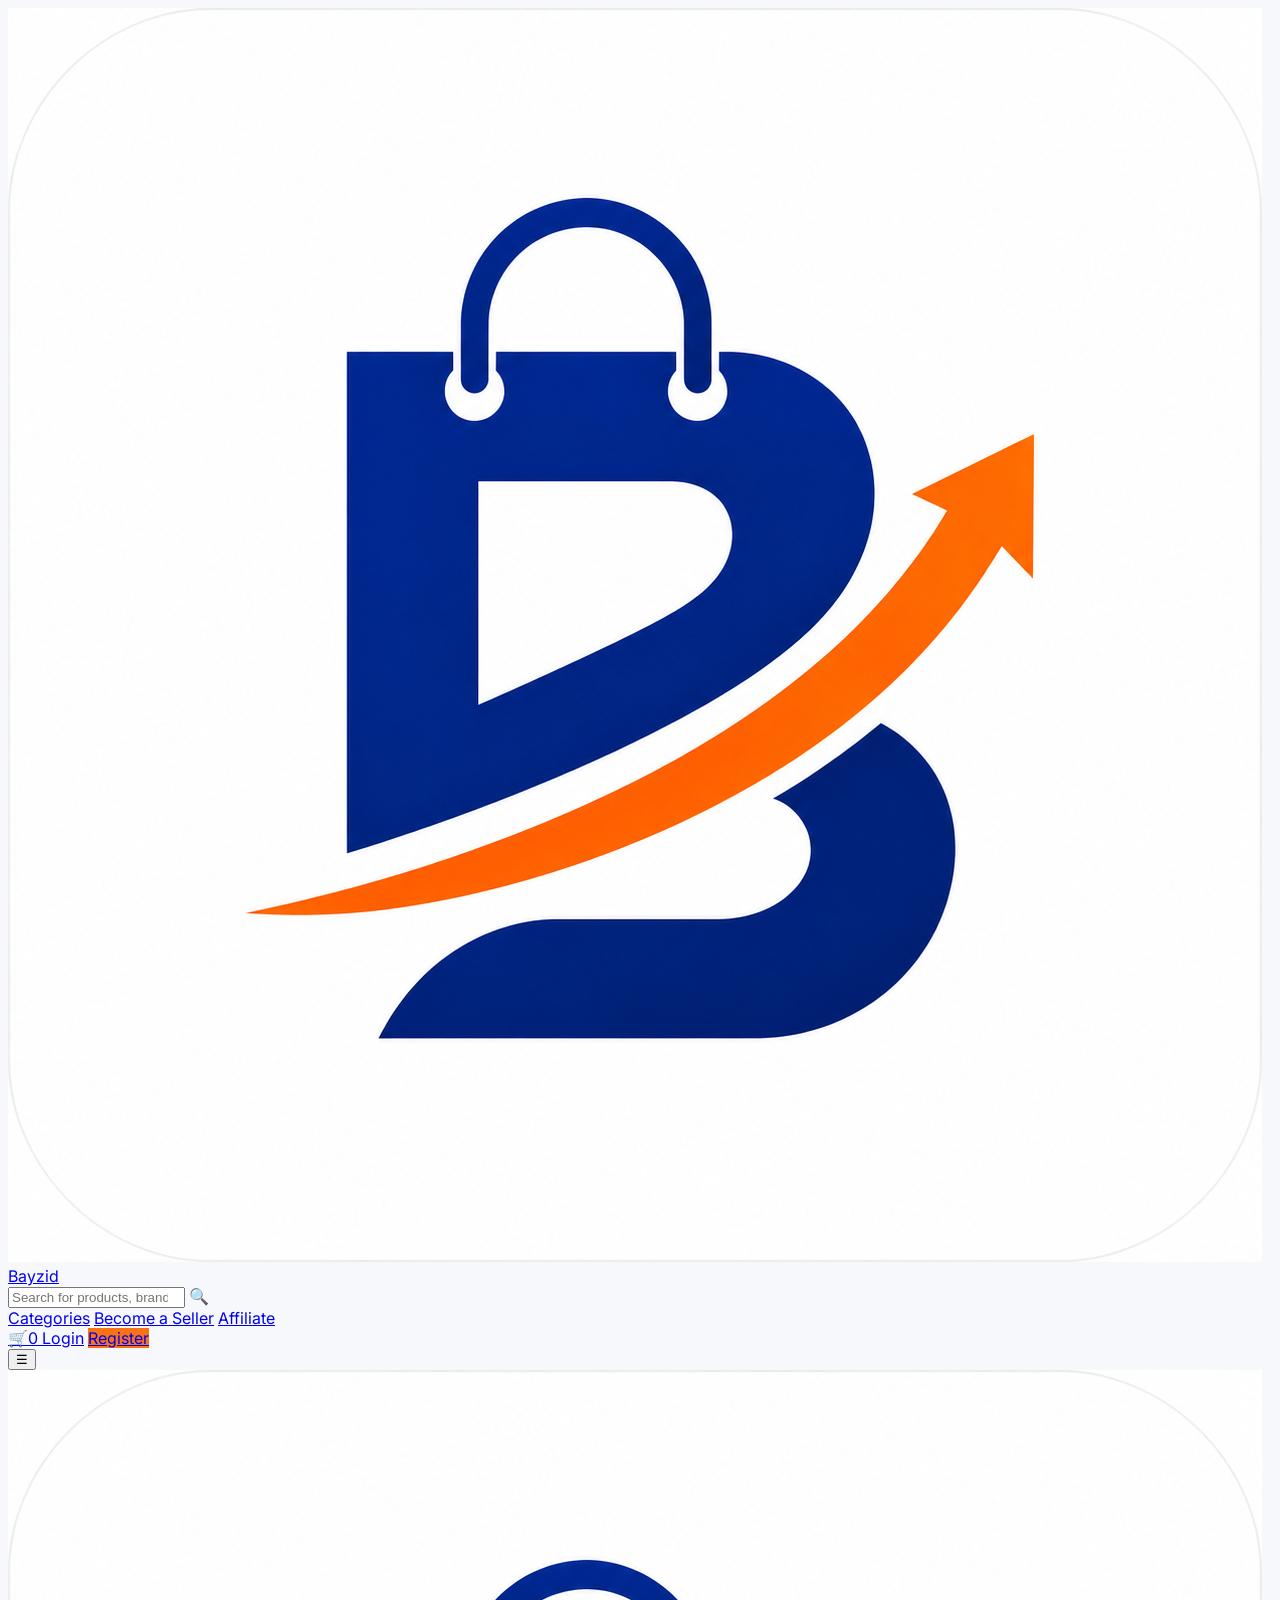
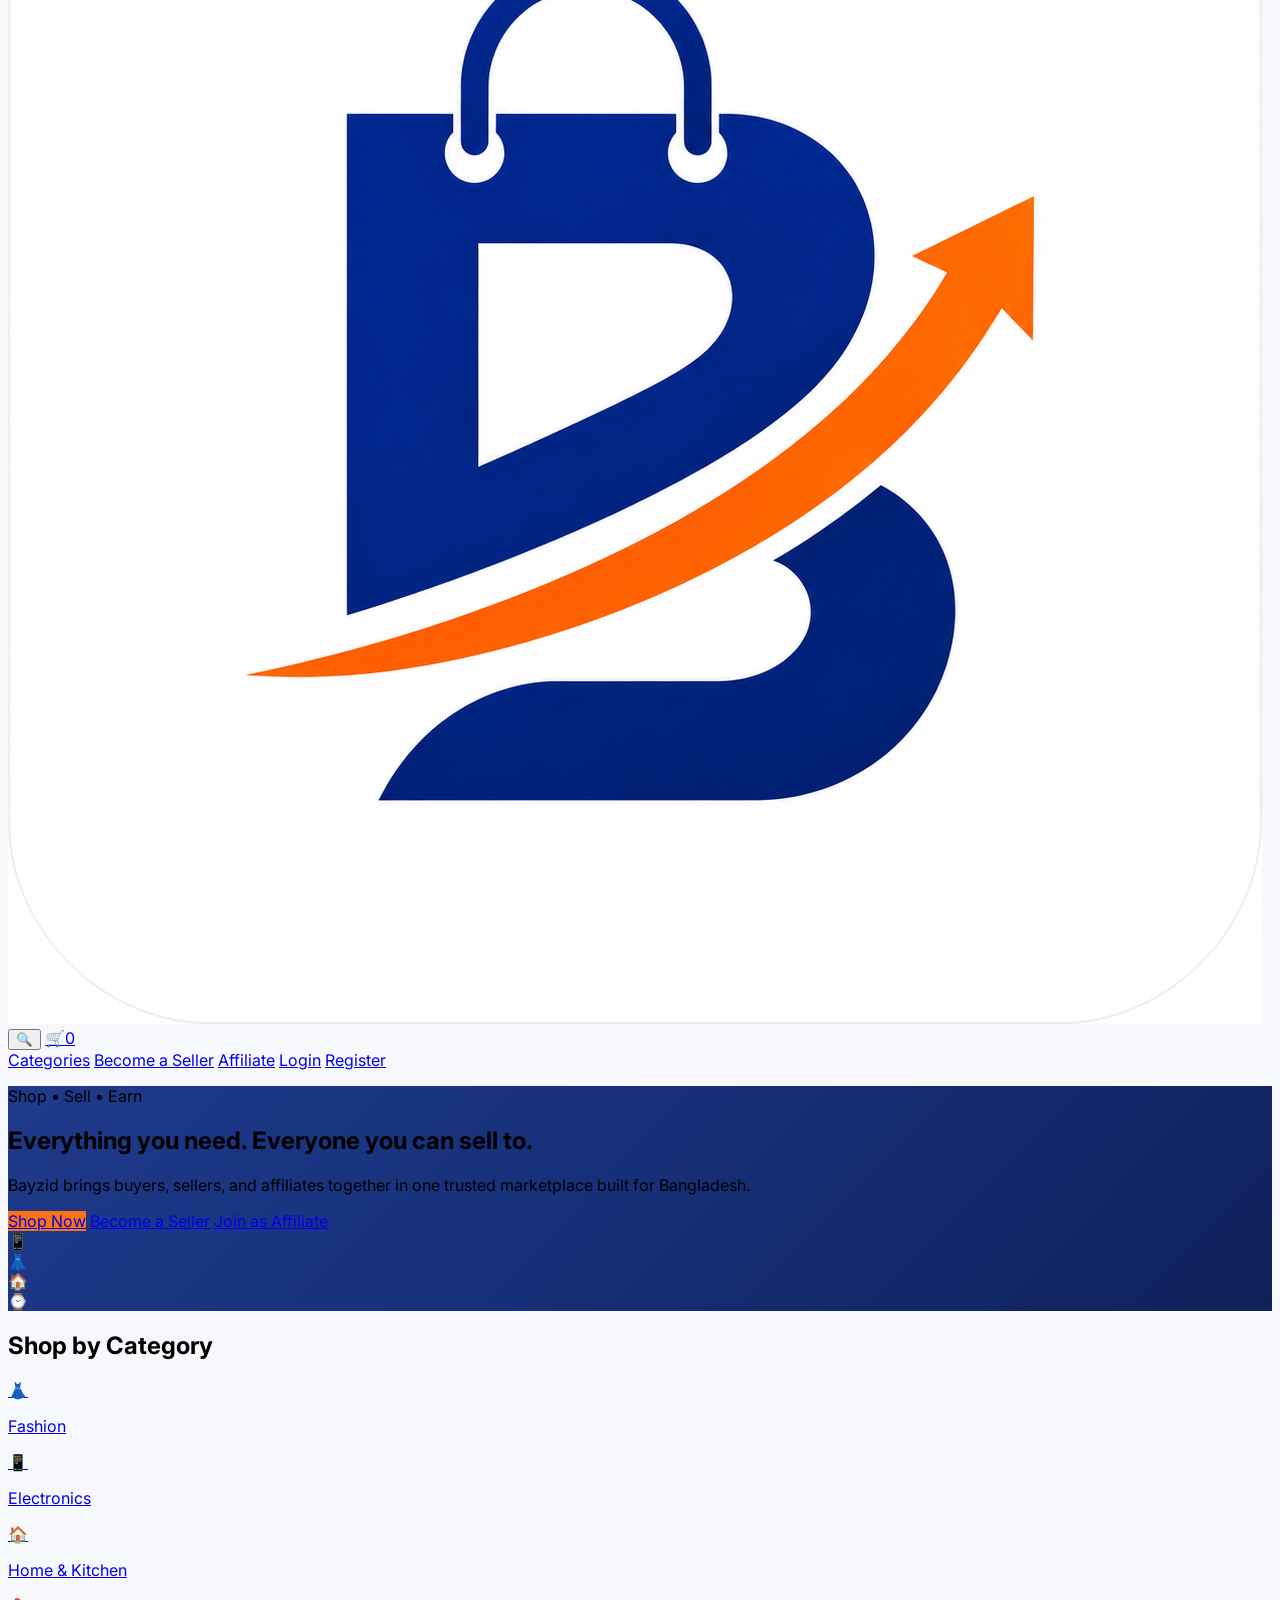
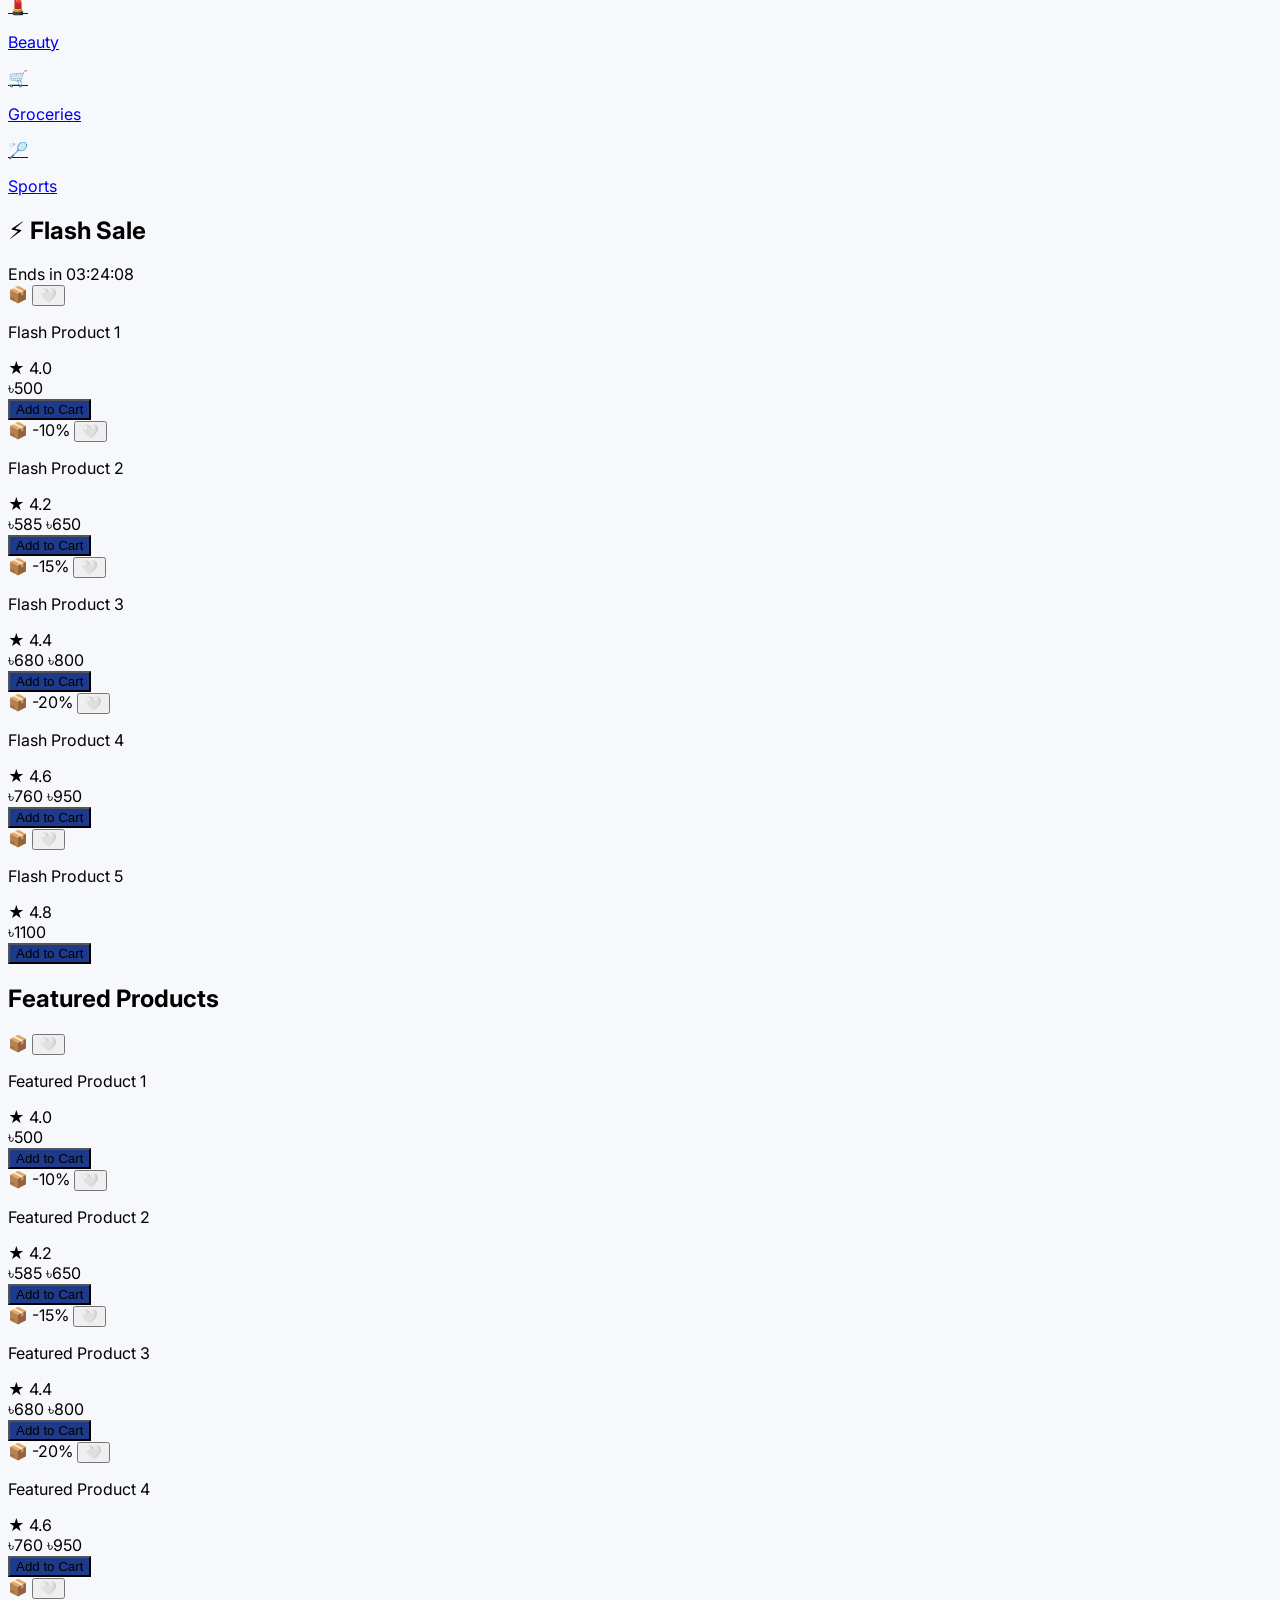
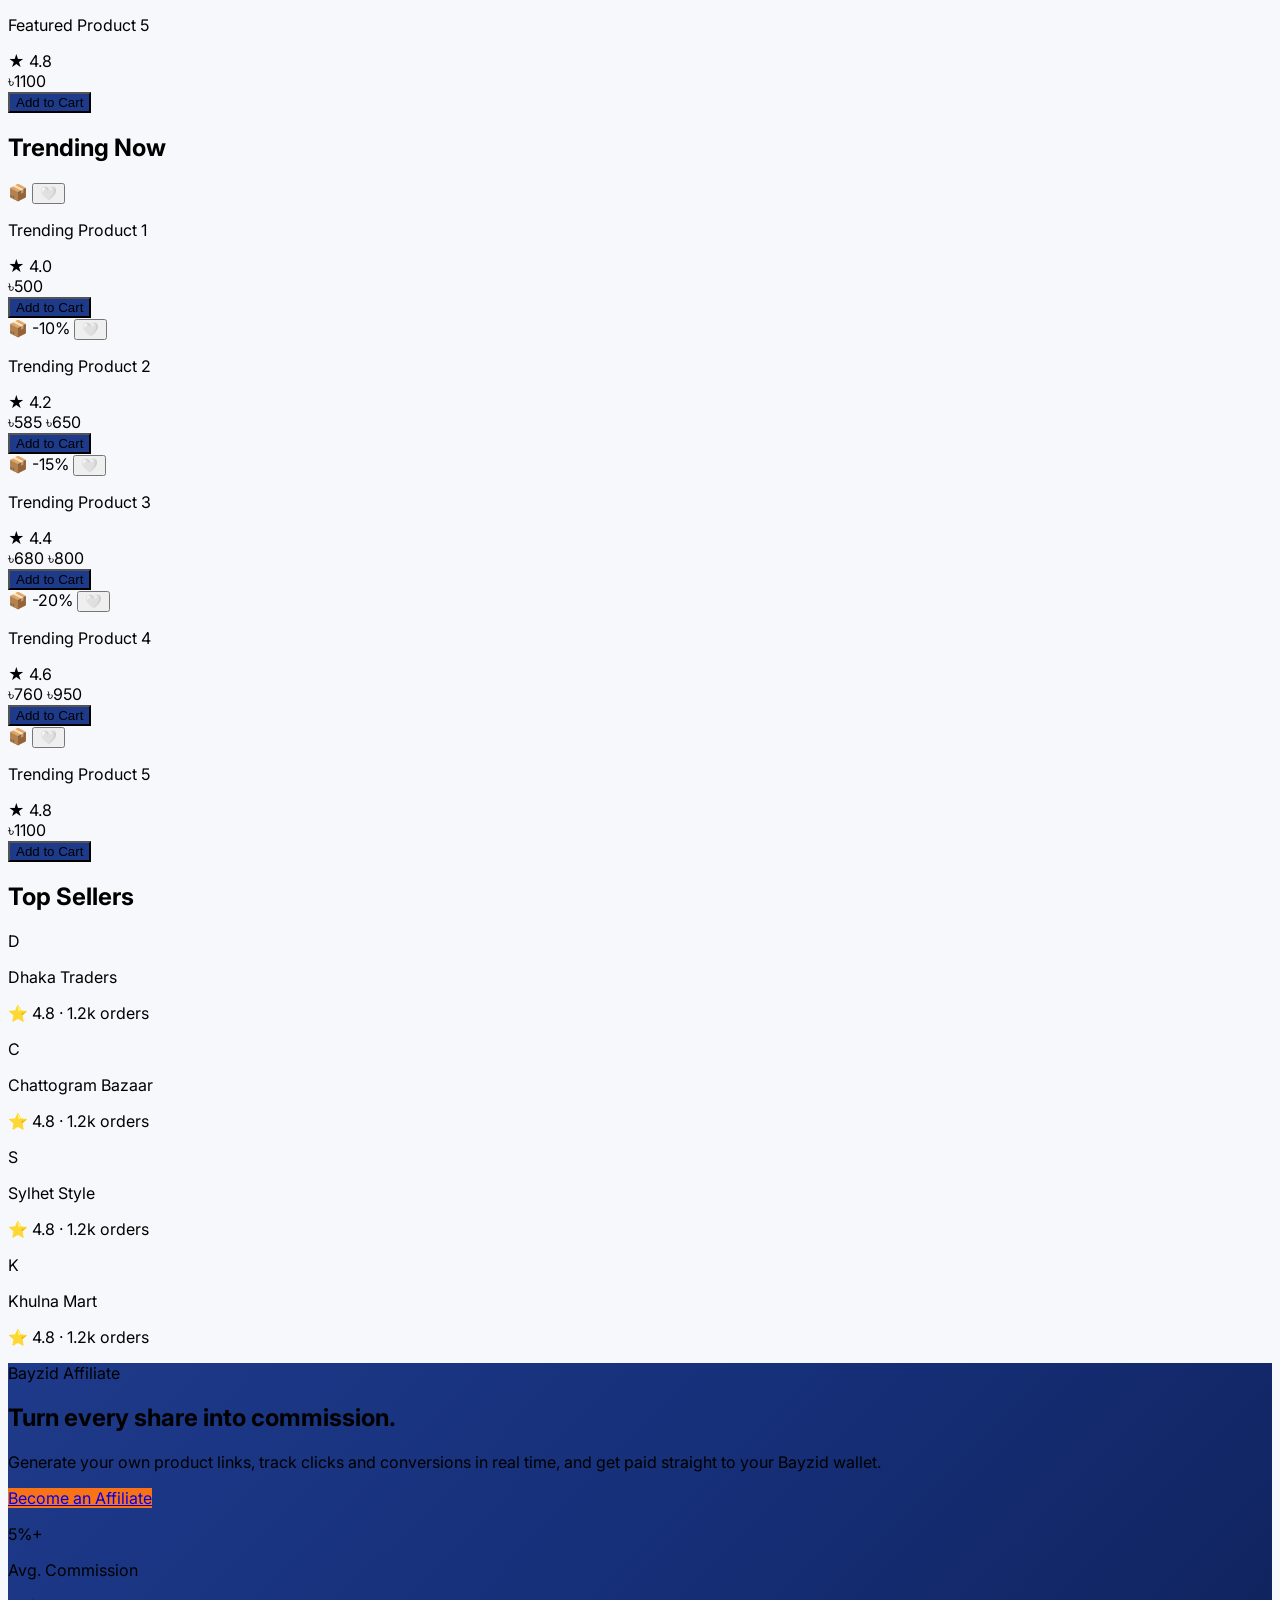
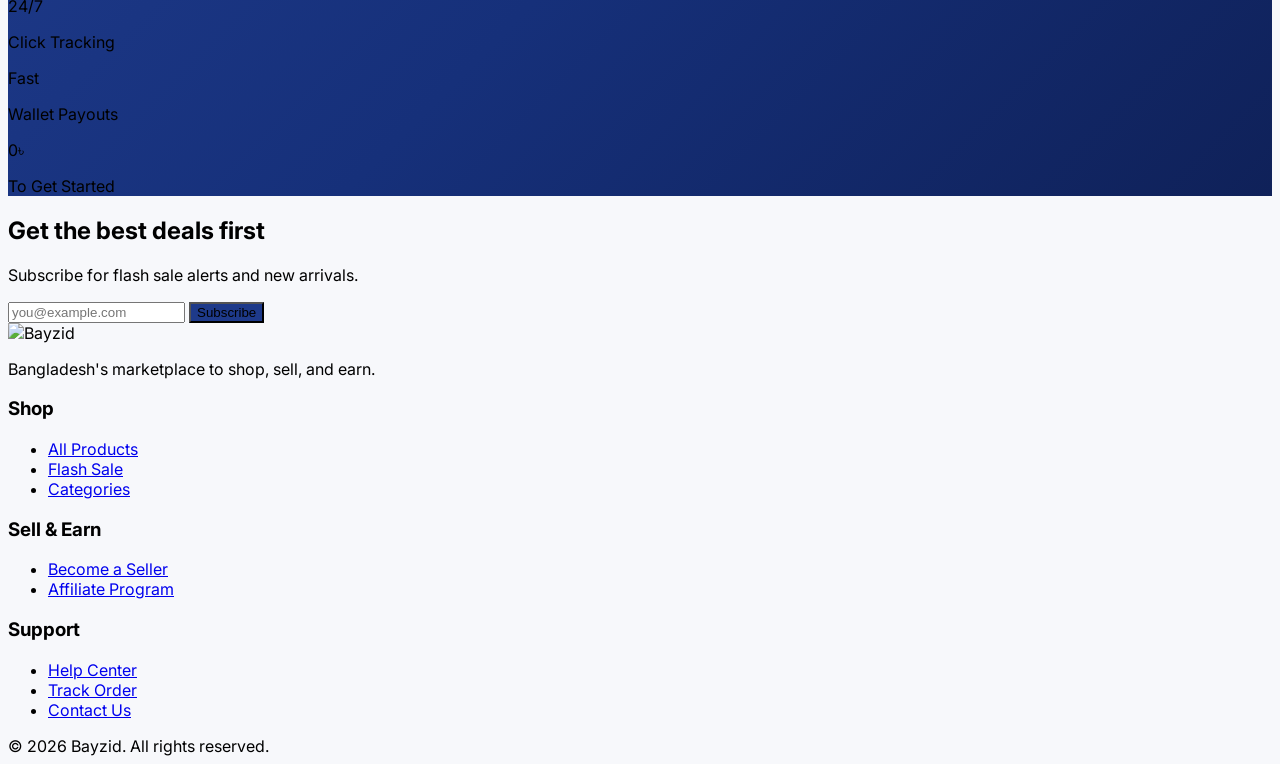
==== commit 2eeb78b2: "Update index.html" ====
--- a/index.html
+++ b/index.html
@@ -7,11 +7,11 @@
 <meta name="description" content="Bayzid is Bangladesh's marketplace to buy products, sell products, and earn through affiliate marketing." />
 <meta property="og:title" content="Bayzid — Shop • Sell • Earn" />
 <meta property="og:description" content="Buy, sell, and earn on Bayzid — Bangladesh's all-in-one marketplace." />
-<link rel="icon" href="assets/logos/bayzid-logo-icon.png" />
+<link rel="icon" href="bayzid-logo-icon.png" />
 <script src="https://cdn.tailwindcss.com"></script>
 <link rel="preconnect" href="https://fonts.googleapis.com">
 <link href="https://fonts.googleapis.com/css2?family=Inter:wght@400;500;600;700&family=Manrope:wght@700;800&display=swap" rel="stylesheet">
-<link rel="stylesheet" href="css/style.css" />
+<link rel="stylesheet" href="style.css" />
 </head>
 <body class="min-h-screen text-slate-900">
 
@@ -22,7 +22,7 @@
   <!-- Desktop -->
   <div class="hidden lg:flex items-center gap-6 max-w-7xl mx-auto px-6 py-3">
     <a href="index.html" class="flex items-center gap-2 shrink-0">
-      <img src="assets/logos/bayzid-logo-icon.png" class="h-9 w-9 rounded-lg" alt="Bayzid" />
+      <img src="bayzid-logo-icon.png" class="h-9 w-9 rounded-lg" alt="Bayzid" />
       <span class="font-display font-extrabold text-lg">Bayzid</span>
     </a>
 
@@ -50,7 +50,7 @@
   <!-- Mobile -->
   <div class="lg:hidden flex items-center justify-between px-4 py-3">
     <button id="mobile-menu-btn" class="text-2xl" aria-label="Menu">☰</button>
-    <a href="index.html"><img src="assets/logos/bayzid-logo-icon.png" class="h-9 w-9 rounded-lg" alt="Bayzid" /></a>
+    <a href="index.html"><img src="bayzid-logo-icon.png" class="h-9 w-9 rounded-lg" alt="Bayzid" /></a>
     <div class="flex items-center gap-4">
       <button class="text-xl" aria-label="Search">🔍</button>
       <a href="cart.html" class="relative text-xl" aria-label="Cart">🛒<span class="absolute -top-1.5 -right-2 bg-orange-500 text-white text-[10px] rounded-full w-4 h-4 flex items-center justify-center">0</span></a>
--- a/style.css
+++ b/style.css
@@ -0,0 +1,55 @@
+/* Bayzid — shared design tokens & small utilities on top of Tailwind CDN */
+:root {
+  --bayzid-navy: #1E3A8A;
+  --bayzid-navy-dark: #14285f;
+  --bayzid-orange: #F97316;
+  --bayzid-bg: #F7F8FB;
+}
+
+body { background: var(--bayzid-bg); font-family: 'Inter', system-ui, sans-serif; }
+.font-display { font-family: 'Manrope', 'Inter', system-ui, sans-serif; }
+
+.auth-card {
+  background: rgba(255, 255, 255, 0.92);
+  backdrop-filter: blur(16px);
+  box-shadow: 0 1px 2px rgba(16, 24, 60, 0.04), 0 24px 48px -12px rgba(30, 58, 138, 0.18);
+}
+
+.bayzid-gradient {
+  background: linear-gradient(135deg, #1E3A8A 0%, #16307a 45%, #0f2159 100%);
+}
+
+.input-field {
+  transition: border-color .15s ease, box-shadow .15s ease;
+}
+.input-field:focus {
+  outline: none;
+  border-color: var(--bayzid-navy);
+  box-shadow: 0 0 0 4px rgba(30, 58, 138, 0.12);
+}
+
+.btn-primary {
+  background: var(--bayzid-navy);
+  transition: background .15s ease, transform .1s ease;
+}
+.btn-primary:hover { background: var(--bayzid-navy-dark); }
+.btn-primary:active { transform: scale(0.98); }
+
+.btn-accent { background: var(--bayzid-orange); }
+.btn-accent:hover { background: #e2650c; }
+
+.otp-input {
+  width: 3rem; height: 3.5rem; text-align: center; font-size: 1.5rem; font-weight: 600;
+}
+
+.toast {
+  animation: toast-in .25s ease-out;
+}
+@keyframes toast-in {
+  from { transform: translateY(-8px); opacity: 0; }
+  to { transform: translateY(0); opacity: 1; }
+}
+
+@media (prefers-reduced-motion: reduce) {
+  * { animation-duration: 0.001ms !important; transition-duration: 0.001ms !important; }
+}
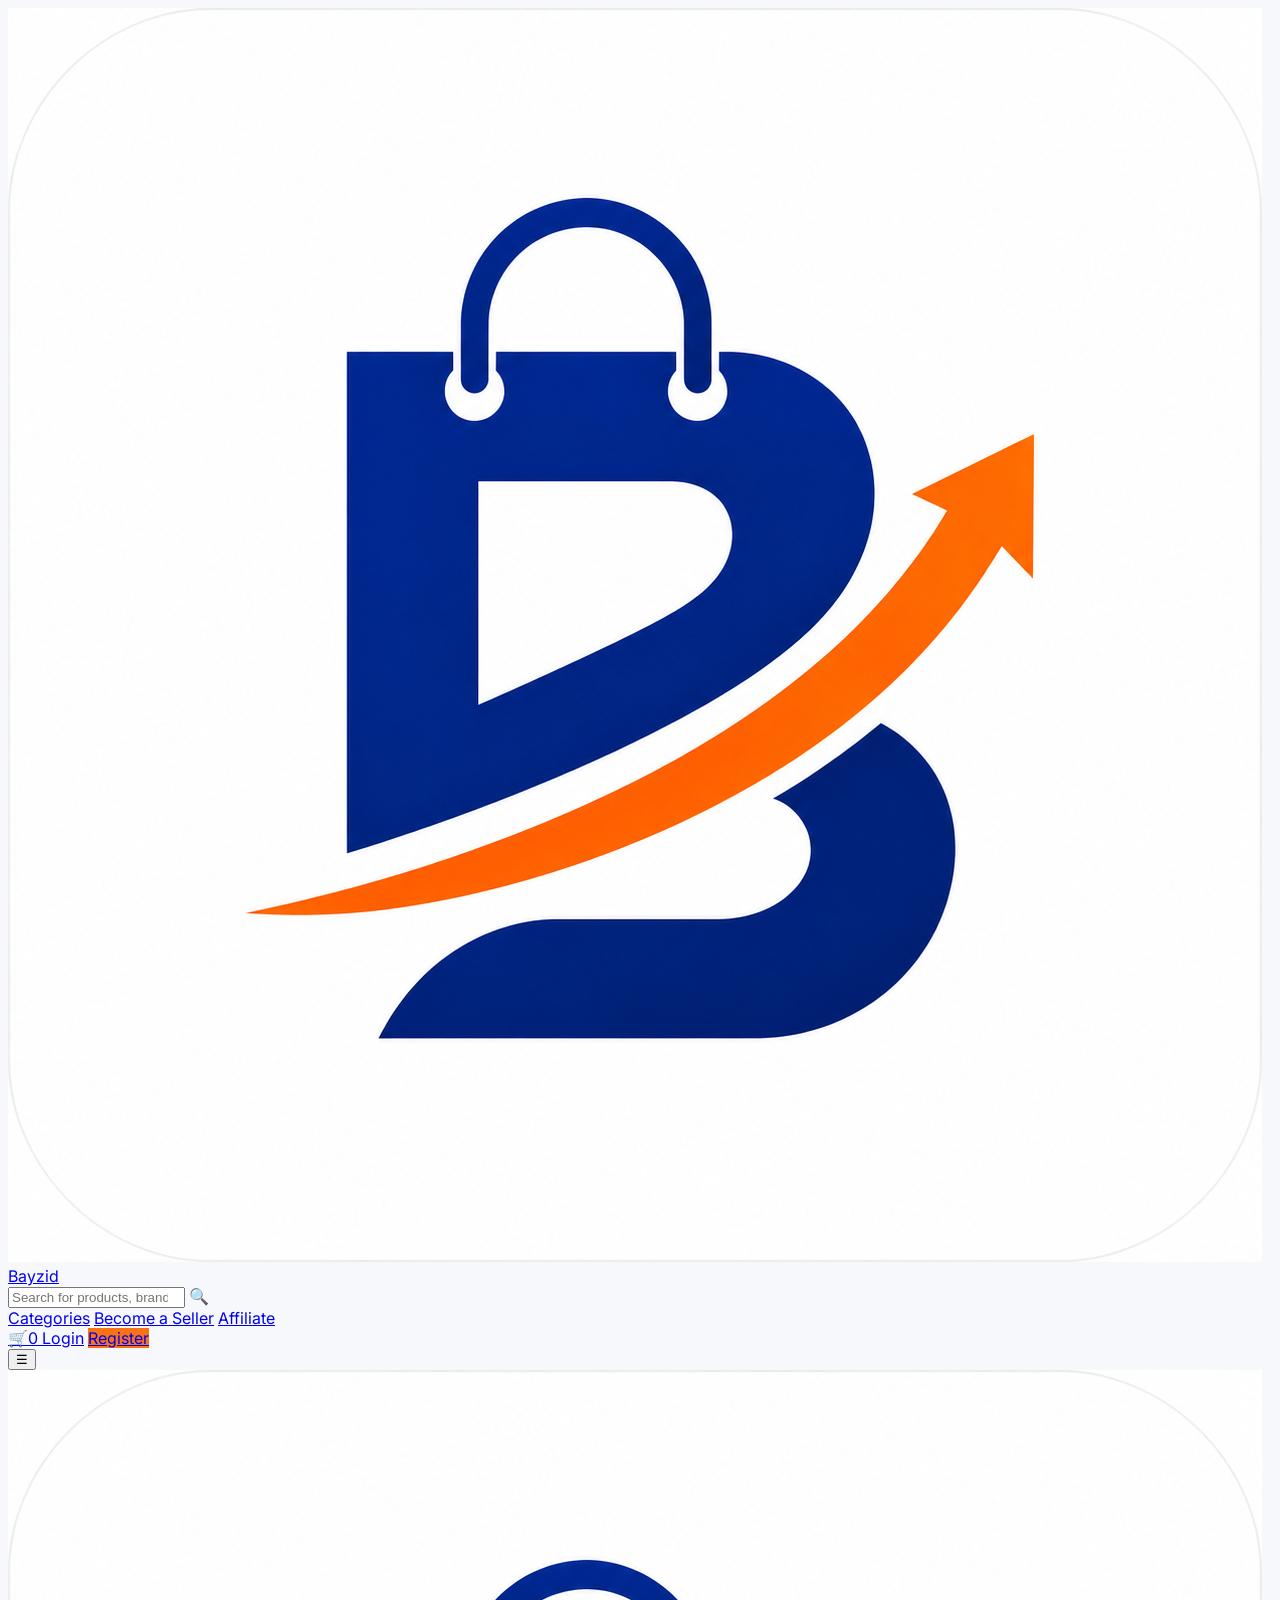
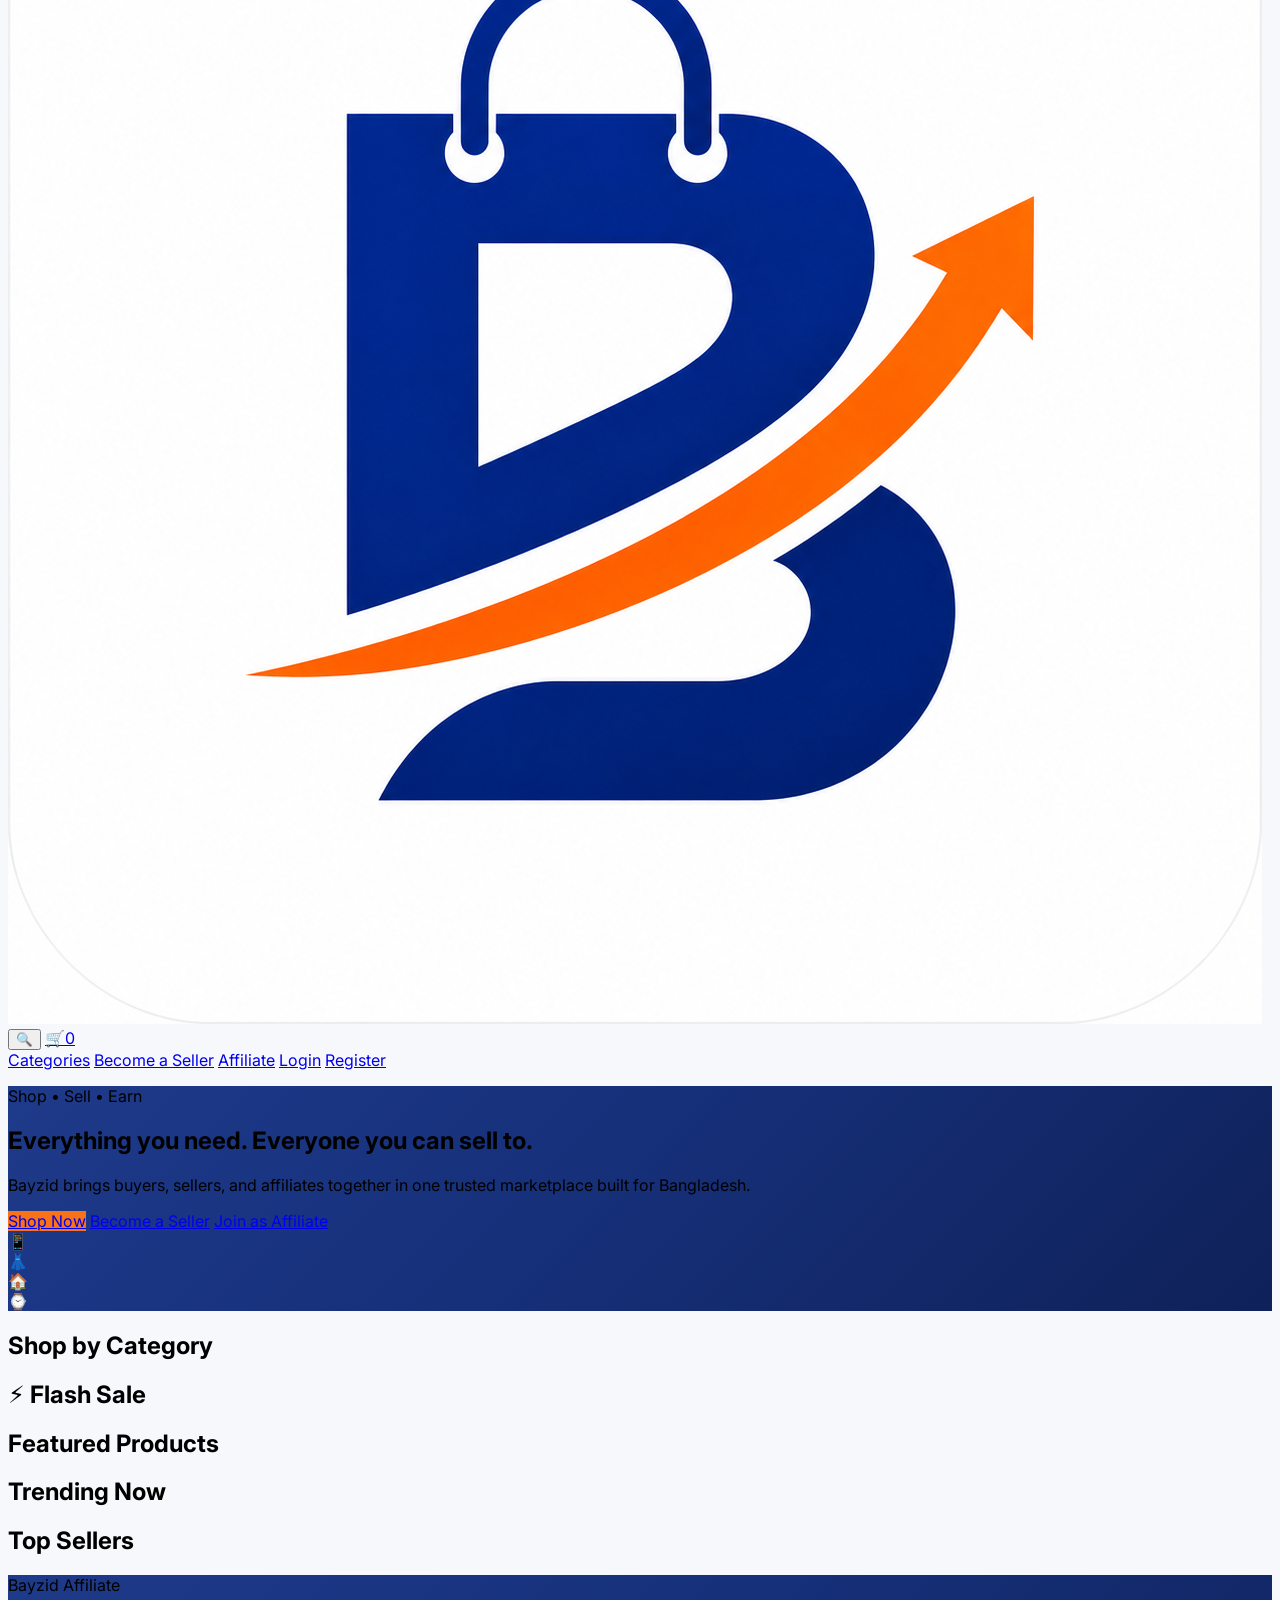
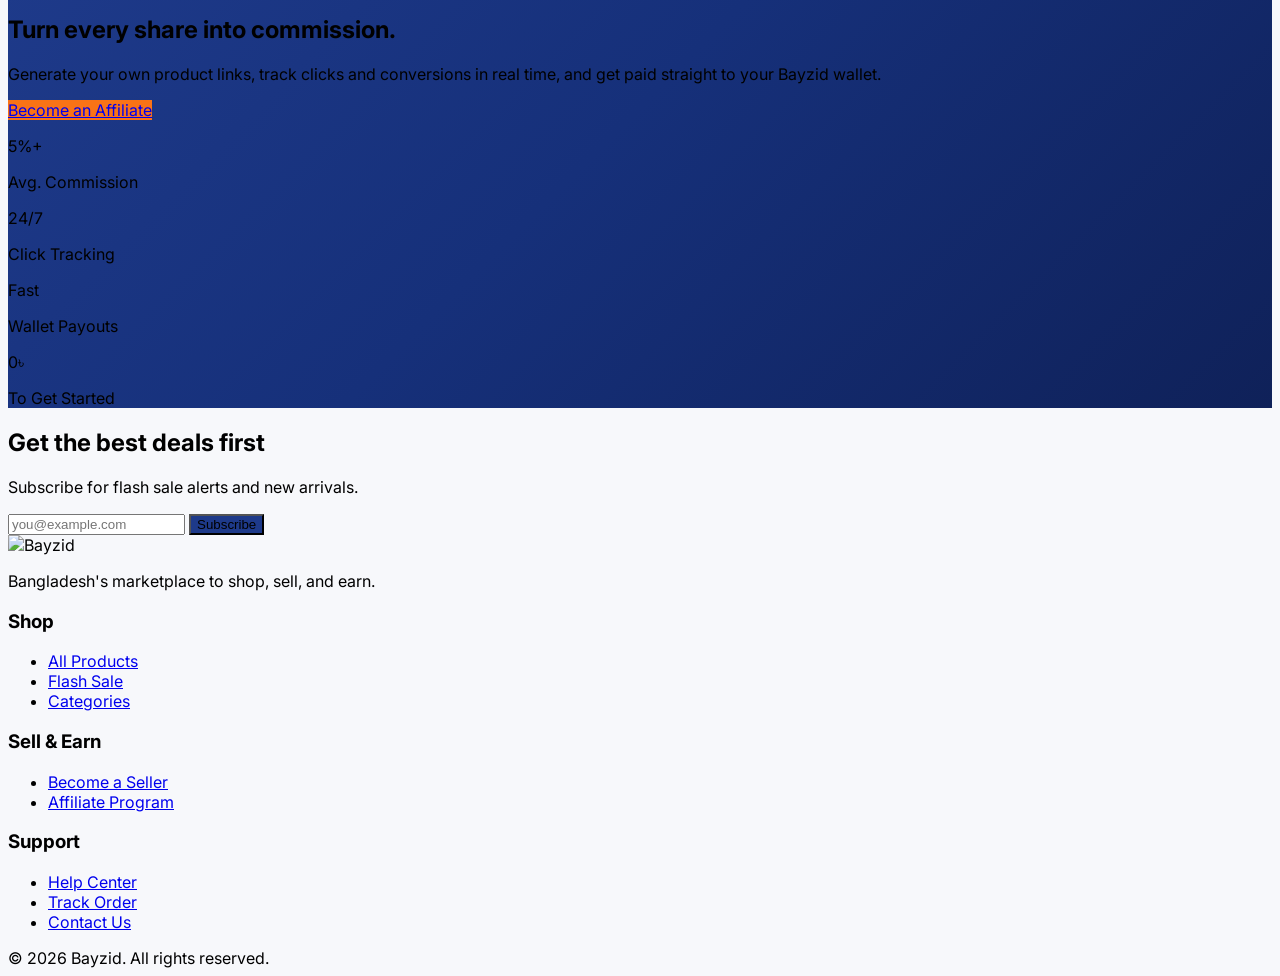
==== commit c99e3ae0: "Update index.html" ====
--- a/index.html
+++ b/index.html
@@ -13,6 +13,7 @@
 <link href="https://fonts.googleapis.com/css2?family=Inter:wght@400;500;600;700&family=Manrope:wght@700;800&display=swap" rel="stylesheet">
 <link rel="stylesheet" href="style.css" />
 </head>
+  <script src="https://cdn.tailwindcss.com"></script>
 <body class="min-h-screen text-slate-900">
 
 <div id="toast-container" class="fixed top-4 right-4 z-50 flex flex-col gap-2 items-end"></div>
@@ -290,6 +291,7 @@
   showToast("Subscribed! Watch your inbox for deals.", "success");
   e.target.reset();
 });
+  <script src="api.js</script>
 </script>
 </body>
 </html>
